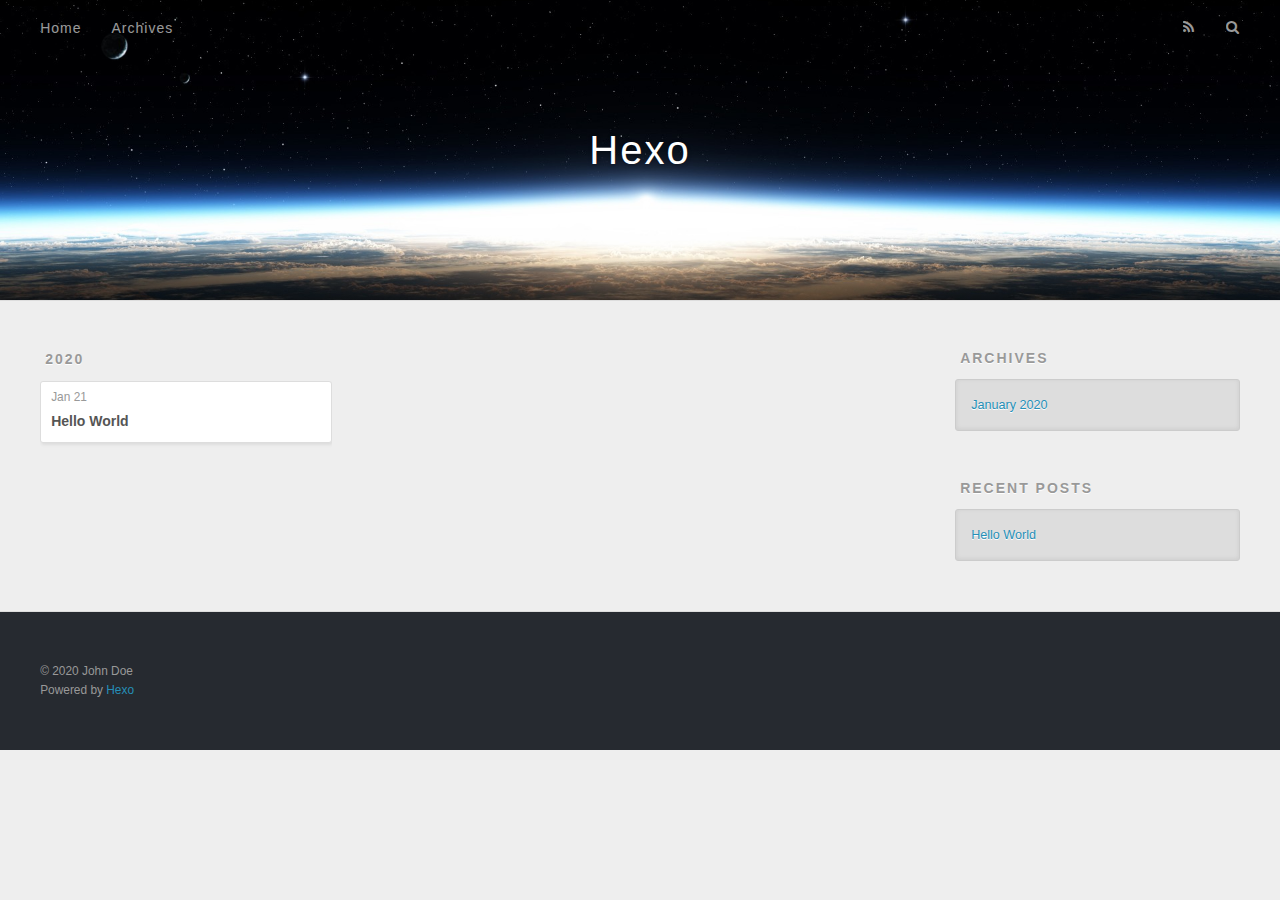
==== archives/index.html @ 79633a44 "Site updated: 2020-01-21 22:57:05" ====
<!DOCTYPE html>
<html>
<head>
  <meta charset="utf-8">
  

  
  <title>Archives | Hexo</title>
  <meta name="viewport" content="width=device-width, initial-scale=1, maximum-scale=1">
  <meta property="og:type" content="website">
<meta property="og:title" content="Hexo">
<meta property="og:url" content="http://yoursite.com/archives/index.html">
<meta property="og:site_name" content="Hexo">
<meta property="og:locale" content="en_US">
<meta property="article:author" content="John Doe">
<meta name="twitter:card" content="summary">
  
    <link rel="alternate" href="/atom.xml" title="Hexo" type="application/atom+xml">
  
  
    <link rel="icon" href="/favicon.png">
  
  
    <link href="//fonts.googleapis.com/css?family=Source+Code+Pro" rel="stylesheet" type="text/css">
  
  
<link rel="stylesheet" href="/css/style.css">

<meta name="generator" content="Hexo 4.2.0"></head>

<body>
  <div id="container">
    <div id="wrap">
      <header id="header">
  <div id="banner"></div>
  <div id="header-outer" class="outer">
    <div id="header-title" class="inner">
      <h1 id="logo-wrap">
        <a href="/" id="logo">Hexo</a>
      </h1>
      
    </div>
    <div id="header-inner" class="inner">
      <nav id="main-nav">
        <a id="main-nav-toggle" class="nav-icon"></a>
        
          <a class="main-nav-link" href="/">Home</a>
        
          <a class="main-nav-link" href="/archives">Archives</a>
        
      </nav>
      <nav id="sub-nav">
        
          <a id="nav-rss-link" class="nav-icon" href="/atom.xml" title="RSS Feed"></a>
        
        <a id="nav-search-btn" class="nav-icon" title="Search"></a>
      </nav>
      <div id="search-form-wrap">
        <form action="//google.com/search" method="get" accept-charset="UTF-8" class="search-form"><input type="search" name="q" class="search-form-input" placeholder="Search"><button type="submit" class="search-form-submit">&#xF002;</button><input type="hidden" name="sitesearch" value="http://yoursite.com"></form>
      </div>
    </div>
  </div>
</header>
      <div class="outer">
        <section id="main">
  
  
    
    
      
      
      <section class="archives-wrap">
        <div class="archive-year-wrap">
          <a href="/archives/2020" class="archive-year">2020</a>
        </div>
        <div class="archives">
    
    <article class="archive-article archive-type-post">
  <div class="archive-article-inner">
    <header class="archive-article-header">
      <a href="/2020/01/21/hello-world/" class="archive-article-date">
  <time datetime="2020-01-21T01:16:04.264Z" itemprop="datePublished">Jan 21</time>
</a>
      
  
    <h1 itemprop="name">
      <a class="archive-article-title" href="/2020/01/21/hello-world/">Hello World</a>
    </h1>
  

    </header>
  </div>
</article>
  
  
    </div></section>
  


</section>
        
          <aside id="sidebar">
  
    

  
    

  
    
  
    
  <div class="widget-wrap">
    <h3 class="widget-title">Archives</h3>
    <div class="widget">
      <ul class="archive-list"><li class="archive-list-item"><a class="archive-list-link" href="/archives/2020/01/">January 2020</a></li></ul>
    </div>
  </div>


  
    
  <div class="widget-wrap">
    <h3 class="widget-title">Recent Posts</h3>
    <div class="widget">
      <ul>
        
          <li>
            <a href="/2020/01/21/hello-world/">Hello World</a>
          </li>
        
      </ul>
    </div>
  </div>

  
</aside>
        
      </div>
      <footer id="footer">
  
  <div class="outer">
    <div id="footer-info" class="inner">
      &copy; 2020 John Doe<br>
      Powered by <a href="http://hexo.io/" target="_blank">Hexo</a>
    </div>
  </div>
</footer>
    </div>
    <nav id="mobile-nav">
  
    <a href="/" class="mobile-nav-link">Home</a>
  
    <a href="/archives" class="mobile-nav-link">Archives</a>
  
</nav>
    

<script src="//ajax.googleapis.com/ajax/libs/jquery/2.0.3/jquery.min.js"></script>


  
<link rel="stylesheet" href="/fancybox/jquery.fancybox.css">

  
<script src="/fancybox/jquery.fancybox.pack.js"></script>




<script src="/js/script.js"></script>




  </div>
</body>
</html>
---- css/style.css ----
body {
  width: 100%;
}
body:before,
body:after {
  content: "";
  display: table;
}
body:after {
  clear: both;
}
html,
body,
div,
span,
applet,
object,
iframe,
h1,
h2,
h3,
h4,
h5,
h6,
p,
blockquote,
pre,
a,
abbr,
acronym,
address,
big,
cite,
code,
del,
dfn,
em,
img,
ins,
kbd,
q,
s,
samp,
small,
strike,
strong,
sub,
sup,
tt,
var,
dl,
dt,
dd,
ol,
ul,
li,
fieldset,
form,
label,
legend,
table,
caption,
tbody,
tfoot,
thead,
tr,
th,
td {
  margin: 0;
  padding: 0;
  border: 0;
  outline: 0;
  font-weight: inherit;
  font-style: inherit;
  font-family: inherit;
  font-size: 100%;
  vertical-align: baseline;
}
body {
  line-height: 1;
  color: #000;
  background: #fff;
}
ol,
ul {
  list-style: none;
}
table {
  border-collapse: separate;
  border-spacing: 0;
  vertical-align: middle;
}
caption,
th,
td {
  text-align: left;
  font-weight: normal;
  vertical-align: middle;
}
a img {
  border: none;
}
input,
button {
  margin: 0;
  padding: 0;
}
input::-moz-focus-inner,
button::-moz-focus-inner {
  border: 0;
  padding: 0;
}
@font-face {
  font-family: FontAwesome;
  font-style: normal;
  font-weight: normal;
  src: url("fonts/fontawesome-webfont.eot?v=#4.0.3");
  src: url("fonts/fontawesome-webfont.eot?#iefix&v=#4.0.3") format("embedded-opentype"), url("fonts/fontawesome-webfont.woff?v=#4.0.3") format("woff"), url("fonts/fontawesome-webfont.ttf?v=#4.0.3") format("truetype"), url("fonts/fontawesome-webfont.svg#fontawesomeregular?v=#4.0.3") format("svg");
}
html,
body,
#container {
  height: 100%;
}
body {
  background: #eee;
  font: 14px -apple-system, BlinkMacSystemFont, "Segoe UI", "Roboto", "Oxygen", "Ubuntu", "Cantarell", "Fira Sans", "Droid Sans", "Helvetica Neue", sans-serif;
  -webkit-text-size-adjust: 100%;
}
.outer {
  max-width: 1220px;
  margin: 0 auto;
  padding: 0 20px;
}
.outer:before,
.outer:after {
  content: "";
  display: table;
}
.outer:after {
  clear: both;
}
.inner {
  display: inline;
  float: left;
  width: 98.33333333333333%;
  margin: 0 0.833333333333333%;
}
.left,
.alignleft {
  float: left;
}
.right,
.alignright {
  float: right;
}
.clear {
  clear: both;
}
#container {
  position: relative;
}
.mobile-nav-on {
  overflow: hidden;
}
#wrap {
  height: 100%;
  width: 100%;
  position: absolute;
  top: 0;
  left: 0;
  -webkit-transition: 0.2s ease-out;
  -moz-transition: 0.2s ease-out;
  -ms-transition: 0.2s ease-out;
  transition: 0.2s ease-out;
  z-index: 1;
  background: #eee;
}
.mobile-nav-on #wrap {
  left: 280px;
}
@media screen and (min-width: 768px) {
  #main {
    display: inline;
    float: left;
    width: 73.33333333333333%;
    margin: 0 0.833333333333333%;
  }
}
.article-date,
.article-category-link,
.archive-year,
.widget-title {
  text-decoration: none;
  text-transform: uppercase;
  letter-spacing: 2px;
  color: #999;
  margin-bottom: 1em;
  margin-left: 5px;
  line-height: 1em;
  text-shadow: 0 1px #fff;
  font-weight: bold;
}
.article-inner,
.archive-article-inner {
  background: #fff;
  -webkit-box-shadow: 1px 2px 3px #ddd;
  box-shadow: 1px 2px 3px #ddd;
  border: 1px solid #ddd;
  border-radius: 3px;
}
.article-entry h1,
.widget h1 {
  font-size: 2em;
}
.article-entry h2,
.widget h2 {
  font-size: 1.5em;
}
.article-entry h3,
.widget h3 {
  font-size: 1.3em;
}
.article-entry h4,
.widget h4 {
  font-size: 1.2em;
}
.article-entry h5,
.widget h5 {
  font-size: 1em;
}
.article-entry h6,
.widget h6 {
  font-size: 1em;
  color: #999;
}
.article-entry hr,
.widget hr {
  border: 1px dashed #ddd;
}
.article-entry strong,
.widget strong {
  font-weight: bold;
}
.article-entry em,
.widget em,
.article-entry cite,
.widget cite {
  font-style: italic;
}
.article-entry sup,
.widget sup,
.article-entry sub,
.widget sub {
  font-size: 0.75em;
  line-height: 0;
  position: relative;
  vertical-align: baseline;
}
.article-entry sup,
.widget sup {
  top: -0.5em;
}
.article-entry sub,
.widget sub {
  bottom: -0.2em;
}
.article-entry small,
.widget small {
  font-size: 0.85em;
}
.article-entry acronym,
.widget acronym,
.article-entry abbr,
.widget abbr {
  border-bottom: 1px dotted;
}
.article-entry ul,
.widget ul,
.article-entry ol,
.widget ol,
.article-entry dl,
.widget dl {
  margin: 0 20px;
  line-height: 1.6em;
}
.article-entry ul ul,
.widget ul ul,
.article-entry ol ul,
.widget ol ul,
.article-entry ul ol,
.widget ul ol,
.article-entry ol ol,
.widget ol ol {
  margin-top: 0;
  margin-bottom: 0;
}
.article-entry ul,
.widget ul {
  list-style: disc;
}
.article-entry ol,
.widget ol {
  list-style: decimal;
}
.article-entry dt,
.widget dt {
  font-weight: bold;
}
#header {
  height: 300px;
  position: relative;
  border-bottom: 1px solid #ddd;
}
#header:before,
#header:after {
  content: "";
  position: absolute;
  left: 0;
  right: 0;
  height: 40px;
}
#header:before {
  top: 0;
  background: -webkit-linear-gradient(rgba(0,0,0,0.2), transparent);
  background: -moz-linear-gradient(rgba(0,0,0,0.2), transparent);
  background: -ms-linear-gradient(rgba(0,0,0,0.2), transparent);
  background: linear-gradient(rgba(0,0,0,0.2), transparent);
}
#header:after {
  bottom: 0;
  background: -webkit-linear-gradient(transparent, rgba(0,0,0,0.2));
  background: -moz-linear-gradient(transparent, rgba(0,0,0,0.2));
  background: -ms-linear-gradient(transparent, rgba(0,0,0,0.2));
  background: linear-gradient(transparent, rgba(0,0,0,0.2));
}
#header-outer {
  height: 100%;
  position: relative;
}
#header-inner {
  position: relative;
  overflow: hidden;
}
#banner {
  position: absolute;
  top: 0;
  left: 0;
  width: 100%;
  height: 100%;
  background: url("images/banner.jpg") center #000;
  -webkit-background-size: cover;
  -moz-background-size: cover;
  background-size: cover;
  z-index: -1;
}
#header-title {
  text-align: center;
  height: 40px;
  position: absolute;
  top: 50%;
  left: 0;
  margin-top: -20px;
}
#logo,
#subtitle {
  text-decoration: none;
  color: #fff;
  font-weight: 300;
  text-shadow: 0 1px 4px rgba(0,0,0,0.3);
}
#logo {
  font-size: 40px;
  line-height: 40px;
  letter-spacing: 2px;
}
#subtitle {
  font-size: 16px;
  line-height: 16px;
  letter-spacing: 1px;
}
#subtitle-wrap {
  margin-top: 16px;
}
#main-nav {
  float: left;
  margin-left: -15px;
}
.nav-icon,
.main-nav-link {
  float: left;
  color: #fff;
  opacity: 0.6;
  text-decoration: none;
  text-shadow: 0 1px rgba(0,0,0,0.2);
  -webkit-transition: opacity 0.2s;
  -moz-transition: opacity 0.2s;
  -ms-transition: opacity 0.2s;
  transition: opacity 0.2s;
  display: block;
  padding: 20px 15px;
}
.nav-icon:hover,
.main-nav-link:hover {
  opacity: 1;
}
.nav-icon {
  font-family: FontAwesome;
  text-align: center;
  font-size: 14px;
  width: 14px;
  height: 14px;
  padding: 20px 15px;
  position: relative;
  cursor: pointer;
}
.main-nav-link {
  font-weight: 300;
  letter-spacing: 1px;
}
@media screen and (max-width: 479px) {
  .main-nav-link {
    display: none;
  }
}
#main-nav-toggle {
  display: none;
}
#main-nav-toggle:before {
  content: "\f0c9";
}
@media screen and (max-width: 479px) {
  #main-nav-toggle {
    display: block;
  }
}
#sub-nav {
  float: right;
  margin-right: -15px;
}
#nav-rss-link:before {
  content: "\f09e";
}
#nav-search-btn:before {
  content: "\f002";
}
#search-form-wrap {
  position: absolute;
  top: 15px;
  width: 150px;
  height: 30px;
  right: -150px;
  opacity: 0;
  -webkit-transition: 0.2s ease-out;
  -moz-transition: 0.2s ease-out;
  -ms-transition: 0.2s ease-out;
  transition: 0.2s ease-out;
}
#search-form-wrap.on {
  opacity: 1;
  right: 0;
}
@media screen and (max-width: 479px) {
  #search-form-wrap {
    width: 100%;
    right: -100%;
  }
}
.search-form {
  position: absolute;
  top: 0;
  left: 0;
  right: 0;
  background: #fff;
  padding: 5px 15px;
  border-radius: 15px;
  -webkit-box-shadow: 0 0 10px rgba(0,0,0,0.3);
  box-shadow: 0 0 10px rgba(0,0,0,0.3);
}
.search-form-input {
  border: none;
  background: none;
  color: #555;
  width: 100%;
  font: 13px -apple-system, BlinkMacSystemFont, "Segoe UI", "Roboto", "Oxygen", "Ubuntu", "Cantarell", "Fira Sans", "Droid Sans", "Helvetica Neue", sans-serif;
  outline: none;
}
.search-form-input::-webkit-search-results-decoration,
.search-form-input::-webkit-search-cancel-button {
  -webkit-appearance: none;
}
.search-form-submit {
  position: absolute;
  top: 50%;
  right: 10px;
  margin-top: -7px;
  font: 13px FontAwesome;
  border: none;
  background: none;
  color: #bbb;
  cursor: pointer;
}
.search-form-submit:hover,
.search-form-submit:focus {
  color: #777;
}
.article {
  margin: 50px 0;
}
.article-inner {
  overflow: hidden;
}
.article-meta:before,
.article-meta:after {
  content: "";
  display: table;
}
.article-meta:after {
  clear: both;
}
.article-date {
  float: left;
}
.article-category {
  float: left;
  line-height: 1em;
  color: #ccc;
  text-shadow: 0 1px #fff;
  margin-left: 8px;
}
.article-category:before {
  content: "\2022";
}
.article-category-link {
  margin: 0 12px 1em;
}
.article-header {
  padding: 20px 20px 0;
}
.article-title {
  text-decoration: none;
  font-size: 2em;
  font-weight: bold;
  color: #555;
  line-height: 1.1em;
  -webkit-transition: color 0.2s;
  -moz-transition: color 0.2s;
  -ms-transition: color 0.2s;
  transition: color 0.2s;
}
a.article-title:hover {
  color: #258fb8;
}
.article-entry {
  color: #555;
  padding: 0 20px;
}
.article-entry:before,
.article-entry:after {
  content: "";
  display: table;
}
.article-entry:after {
  clear: both;
}
.article-entry p,
.article-entry table {
  line-height: 1.6em;
  margin: 1.6em 0;
}
.article-entry h1,
.article-entry h2,
.article-entry h3,
.article-entry h4,
.article-entry h5,
.article-entry h6 {
  font-weight: bold;
}
.article-entry h1,
.article-entry h2,
.article-entry h3,
.article-entry h4,
.article-entry h5,
.article-entry h6 {
  line-height: 1.1em;
  margin: 1.1em 0;
}
.article-entry a {
  color: #258fb8;
  text-decoration: none;
}
.article-entry a:hover {
  text-decoration: underline;
}
.article-entry ul,
.article-entry ol,
.article-entry dl {
  margin-top: 1.6em;
  margin-bottom: 1.6em;
}
.article-entry img,
.article-entry video {
  max-width: 100%;
  height: auto;
  display: block;
  margin: auto;
}
.article-entry iframe {
  border: none;
}
.article-entry table {
  width: 100%;
  border-collapse: collapse;
  border-spacing: 0;
}
.article-entry th {
  font-weight: bold;
  border-bottom: 3px solid #ddd;
  padding-bottom: 0.5em;
}
.article-entry td {
  border-bottom: 1px solid #ddd;
  padding: 10px 0;
}
.article-entry blockquote {
  font-family: Georgia, "Times New Roman", serif;
  font-size: 1.4em;
  margin: 1.6em 20px;
  text-align: center;
}
.article-entry blockquote footer {
  font-size: 14px;
  margin: 1.6em 0;
  font-family: -apple-system, BlinkMacSystemFont, "Segoe UI", "Roboto", "Oxygen", "Ubuntu", "Cantarell", "Fira Sans", "Droid Sans", "Helvetica Neue", sans-serif;
}
.article-entry blockquote footer cite:before {
  content: "—";
  padding: 0 0.5em;
}
.article-entry .pullquote {
  text-align: left;
  width: 45%;
  margin: 0;
}
.article-entry .pullquote.left {
  margin-left: 0.5em;
  margin-right: 1em;
}
.article-entry .pullquote.right {
  margin-right: 0.5em;
  margin-left: 1em;
}
.article-entry .caption {
  color: #999;
  display: block;
  font-size: 0.9em;
  margin-top: 0.5em;
  position: relative;
  text-align: center;
}
.article-entry .video-container {
  position: relative;
  padding-top: 56.25%;
  height: 0;
  overflow: hidden;
}
.article-entry .video-container iframe,
.article-entry .video-container object,
.article-entry .video-container embed {
  position: absolute;
  top: 0;
  left: 0;
  width: 100%;
  height: 100%;
  margin-top: 0;
}
.article-more-link a {
  display: inline-block;
  line-height: 1em;
  padding: 6px 15px;
  border-radius: 15px;
  background: #eee;
  color: #999;
  text-shadow: 0 1px #fff;
  text-decoration: none;
}
.article-more-link a:hover {
  background: #258fb8;
  color: #fff;
  text-decoration: none;
  text-shadow: 0 1px #1e7293;
}
.article-footer {
  font-size: 0.85em;
  line-height: 1.6em;
  border-top: 1px solid #ddd;
  padding-top: 1.6em;
  margin: 0 20px 20px;
}
.article-footer:before,
.article-footer:after {
  content: "";
  display: table;
}
.article-footer:after {
  clear: both;
}
.article-footer a {
  color: #999;
  text-decoration: none;
}
.article-footer a:hover {
  color: #555;
}
.article-tag-list-item {
  float: left;
  margin-right: 10px;
}
.article-tag-list-link:before {
  content: "#";
}
.article-comment-link {
  float: right;
}
.article-comment-link:before {
  content: "\f075";
  font-family: FontAwesome;
  padding-right: 8px;
}
.article-share-link {
  cursor: pointer;
  float: right;
  margin-left: 20px;
}
.article-share-link:before {
  content: "\f064";
  font-family: FontAwesome;
  padding-right: 6px;
}
#article-nav {
  position: relative;
}
#article-nav:before,
#article-nav:after {
  content: "";
  display: table;
}
#article-nav:after {
  clear: both;
}
@media screen and (min-width: 768px) {
  #article-nav {
    margin: 50px 0;
  }
  #article-nav:before {
    width: 8px;
    height: 8px;
    position: absolute;
    top: 50%;
    left: 50%;
    margin-top: -4px;
    margin-left: -4px;
    content: "";
    border-radius: 50%;
    background: #ddd;
    -webkit-box-shadow: 0 1px 2px #fff;
    box-shadow: 0 1px 2px #fff;
  }
}
.article-nav-link-wrap {
  text-decoration: none;
  text-shadow: 0 1px #fff;
  color: #999;
  -webkit-box-sizing: border-box;
  -moz-box-sizing: border-box;
  box-sizing: border-box;
  margin-top: 50px;
  text-align: center;
  display: block;
}
.article-nav-link-wrap:hover {
  color: #555;
}
@media screen and (min-width: 768px) {
  .article-nav-link-wrap {
    width: 50%;
    margin-top: 0;
  }
}
@media screen and (min-width: 768px) {
  #article-nav-newer {
    float: left;
    text-align: right;
    padding-right: 20px;
  }
}
@media screen and (min-width: 768px) {
  #article-nav-older {
    float: right;
    text-align: left;
    padding-left: 20px;
  }
}
.article-nav-caption {
  text-transform: uppercase;
  letter-spacing: 2px;
  color: #ddd;
  line-height: 1em;
  font-weight: bold;
}
#article-nav-newer .article-nav-caption {
  margin-right: -2px;
}
.article-nav-title {
  font-size: 0.85em;
  line-height: 1.6em;
  margin-top: 0.5em;
}
.article-share-box {
  position: absolute;
  display: none;
  background: #fff;
  -webkit-box-shadow: 1px 2px 10px rgba(0,0,0,0.2);
  box-shadow: 1px 2px 10px rgba(0,0,0,0.2);
  border-radius: 3px;
  margin-left: -145px;
  overflow: hidden;
  z-index: 1;
}
.article-share-box.on {
  display: block;
}
.article-share-input {
  width: 100%;
  background: none;
  -webkit-box-sizing: border-box;
  -moz-box-sizing: border-box;
  box-sizing: border-box;
  font: 14px -apple-system, BlinkMacSystemFont, "Segoe UI", "Roboto", "Oxygen", "Ubuntu", "Cantarell", "Fira Sans", "Droid Sans", "Helvetica Neue", sans-serif;
  padding: 0 15px;
  color: #555;
  outline: none;
  border: 1px solid #ddd;
  border-radius: 3px 3px 0 0;
  height: 36px;
  line-height: 36px;
}
.article-share-links {
  background: #eee;
}
.article-share-links:before,
.article-share-links:after {
  content: "";
  display: table;
}
.article-share-links:after {
  clear: both;
}
.article-share-twitter,
.article-share-facebook,
.article-share-pinterest,
.article-share-google {
  width: 50px;
  height: 36px;
  display: block;
  float: left;
  position: relative;
  color: #999;
  text-shadow: 0 1px #fff;
}
.article-share-twitter:before,
.article-share-facebook:before,
.article-share-pinterest:before,
.article-share-google:before {
  font-size: 20px;
  font-family: FontAwesome;
  width: 20px;
  height: 20px;
  position: absolute;
  top: 50%;
  left: 50%;
  margin-top: -10px;
  margin-left: -10px;
  text-align: center;
}
.article-share-twitter:hover,
.article-share-facebook:hover,
.article-share-pinterest:hover,
.article-share-google:hover {
  color: #fff;
}
.article-share-twitter:before {
  content: "\f099";
}
.article-share-twitter:hover {
  background: #00aced;
  text-shadow: 0 1px #008abe;
}
.article-share-facebook:before {
  content: "\f09a";
}
.article-share-facebook:hover {
  background: #3b5998;
  text-shadow: 0 1px #2f477a;
}
.article-share-pinterest:before {
  content: "\f0d2";
}
.article-share-pinterest:hover {
  background: #cb2027;
  text-shadow: 0 1px #a21a1f;
}
.article-share-google:before {
  content: "\f0d5";
}
.article-share-google:hover {
  background: #dd4b39;
  text-shadow: 0 1px #be3221;
}
.article-gallery {
  background: #000;
  position: relative;
}
.article-gallery-photos {
  position: relative;
  overflow: hidden;
}
.article-gallery-img {
  display: none;
  max-width: 100%;
}
.article-gallery-img:first-child {
  display: block;
}
.article-gallery-img.loaded {
  position: absolute;
  display: block;
}
.article-gallery-img img {
  display: block;
  max-width: 100%;
  margin: 0 auto;
}
#comments {
  background: #fff;
  -webkit-box-shadow: 1px 2px 3px #ddd;
  box-shadow: 1px 2px 3px #ddd;
  padding: 20px;
  border: 1px solid #ddd;
  border-radius: 3px;
  margin: 50px 0;
}
#comments a {
  color: #258fb8;
}
.archives-wrap {
  margin: 50px 0;
}
.archives:before,
.archives:after {
  content: "";
  display: table;
}
.archives:after {
  clear: both;
}
.archive-year-wrap {
  margin-bottom: 1em;
}
.archives {
  -webkit-column-gap: 10px;
  -moz-column-gap: 10px;
  column-gap: 10px;
}
@media screen and (min-width: 480px) and (max-width: 767px) {
  .archives {
    -webkit-column-count: 2;
    -moz-column-count: 2;
    column-count: 2;
  }
}
@media screen and (min-width: 768px) {
  .archives {
    -webkit-column-count: 3;
    -moz-column-count: 3;
    column-count: 3;
  }
}
.archive-article {
  -webkit-column-break-inside: avoid;
  page-break-inside: avoid;
  overflow: hidden;
  break-inside: avoid-column;
}
.archive-article-inner {
  padding: 10px;
  margin-bottom: 15px;
}
.archive-article-title {
  text-decoration: none;
  font-weight: bold;
  color: #555;
  -webkit-transition: color 0.2s;
  -moz-transition: color 0.2s;
  -ms-transition: color 0.2s;
  transition: color 0.2s;
  line-height: 1.6em;
}
.archive-article-title:hover {
  color: #258fb8;
}
.archive-article-footer {
  margin-top: 1em;
}
.archive-article-date {
  color: #999;
  text-decoration: none;
  font-size: 0.85em;
  line-height: 1em;
  margin-bottom: 0.5em;
  display: block;
}
#page-nav {
  margin: 50px auto;
  background: #fff;
  -webkit-box-shadow: 1px 2px 3px #ddd;
  box-shadow: 1px 2px 3px #ddd;
  border: 1px solid #ddd;
  border-radius: 3px;
  text-align: center;
  color: #999;
  overflow: hidden;
}
#page-nav:before,
#page-nav:after {
  content: "";
  display: table;
}
#page-nav:after {
  clear: both;
}
#page-nav a,
#page-nav span {
  padding: 10px 20px;
  line-height: 1;
  height: 2ex;
}
#page-nav a {
  color: #999;
  text-decoration: none;
}
#page-nav a:hover {
  background: #999;
  color: #fff;
}
#page-nav .prev {
  float: left;
}
#page-nav .next {
  float: right;
}
#page-nav .page-number {
  display: inline-block;
}
@media screen and (max-width: 479px) {
  #page-nav .page-number {
    display: none;
  }
}
#page-nav .current {
  color: #555;
  font-weight: bold;
}
#page-nav .space {
  color: #ddd;
}
#footer {
  background: #262a30;
  padding: 50px 0;
  border-top: 1px solid #ddd;
  color: #999;
}
#footer a {
  color: #258fb8;
  text-decoration: none;
}
#footer a:hover {
  text-decoration: underline;
}
#footer-info {
  line-height: 1.6em;
  font-size: 0.85em;
}
.article-entry pre,
.article-entry .highlight {
  background: #2d2d2d;
  margin: 0 -20px;
  padding: 15px 20px;
  border-style: solid;
  border-color: #ddd;
  border-width: 1px 0;
  overflow: auto;
  color: #ccc;
  line-height: 22.400000000000002px;
}
.article-entry .highlight .gutter pre,
.article-entry .gist .gist-file .gist-data .line-numbers {
  color: #666;
  font-size: 0.85em;
}
.article-entry pre,
.article-entry code {
  font-family: "Source Code Pro", Consolas, Monaco, Menlo, Consolas, monospace;
}
.article-entry code {
  background: #eee;
  text-shadow: 0 1px #fff;
  padding: 0 0.3em;
}
.article-entry pre code {
  background: none;
  text-shadow: none;
  padding: 0;
}
.article-entry .highlight pre {
  border: none;
  margin: 0;
  padding: 0;
}
.article-entry .highlight table {
  margin: 0;
  width: auto;
}
.article-entry .highlight td {
  border: none;
  padding: 0;
}
.article-entry .highlight figcaption {
  font-size: 0.85em;
  color: #999;
  line-height: 1em;
  margin-bottom: 1em;
}
.article-entry .highlight figcaption:before,
.article-entry .highlight figcaption:after {
  content: "";
  display: table;
}
.article-entry .highlight figcaption:after {
  clear: both;
}
.article-entry .highlight figcaption a {
  float: right;
}
.article-entry .highlight .gutter pre {
  text-align: right;
  padding-right: 20px;
}
.article-entry .highlight .line {
  height: 22.400000000000002px;
}
.article-entry .highlight .line.marked {
  background: #515151;
}
.article-entry .gist {
  margin: 0 -20px;
  border-style: solid;
  border-color: #ddd;
  border-width: 1px 0;
  background: #2d2d2d;
  padding: 15px 20px 15px 0;
}
.article-entry .gist .gist-file {
  border: none;
  font-family: "Source Code Pro", Consolas, Monaco, Menlo, Consolas, monospace;
  margin: 0;
}
.article-entry .gist .gist-file .gist-data {
  background: none;
  border: none;
}
.article-entry .gist .gist-file .gist-data .line-numbers {
  background: none;
  border: none;
  padding: 0 20px 0 0;
}
.article-entry .gist .gist-file .gist-data .line-data {
  padding: 0 !important;
}
.article-entry .gist .gist-file .highlight {
  margin: 0;
  padding: 0;
  border: none;
}
.article-entry .gist .gist-file .gist-meta {
  background: #2d2d2d;
  color: #999;
  font: 0.85em -apple-system, BlinkMacSystemFont, "Segoe UI", "Roboto", "Oxygen", "Ubuntu", "Cantarell", "Fira Sans", "Droid Sans", "Helvetica Neue", sans-serif;
  text-shadow: 0 0;
  padding: 0;
  margin-top: 1em;
  margin-left: 20px;
}
.article-entry .gist .gist-file .gist-meta a {
  color: #258fb8;
  font-weight: normal;
}
.article-entry .gist .gist-file .gist-meta a:hover {
  text-decoration: underline;
}
pre .comment,
pre .title {
  color: #999;
}
pre .variable,
pre .attribute,
pre .tag,
pre .regexp,
pre .ruby .constant,
pre .xml .tag .title,
pre .xml .pi,
pre .xml .doctype,
pre .html .doctype,
pre .css .id,
pre .css .class,
pre .css .pseudo {
  color: #f2777a;
}
pre .number,
pre .preprocessor,
pre .built_in,
pre .literal,
pre .params,
pre .constant {
  color: #f99157;
}
pre .class,
pre .ruby .class .title,
pre .css .rules .attribute {
  color: #9c9;
}
pre .string,
pre .value,
pre .inheritance,
pre .header,
pre .ruby .symbol,
pre .xml .cdata {
  color: #9c9;
}
pre .css .hexcolor {
  color: #6cc;
}
pre .function,
pre .python .decorator,
pre .python .title,
pre .ruby .function .title,
pre .ruby .title .keyword,
pre .perl .sub,
pre .javascript .title,
pre .coffeescript .title {
  color: #69c;
}
pre .keyword,
pre .javascript .function {
  color: #c9c;
}
@media screen and (max-width: 479px) {
  #mobile-nav {
    position: absolute;
    top: 0;
    left: 0;
    width: 280px;
    height: 100%;
    background: #191919;
    border-right: 1px solid #fff;
  }
}
@media screen and (max-width: 479px) {
  .mobile-nav-link {
    display: block;
    color: #999;
    text-decoration: none;
    padding: 15px 20px;
    font-weight: bold;
  }
  .mobile-nav-link:hover {
    color: #fff;
  }
}
@media screen and (min-width: 768px) {
  #sidebar {
    display: inline;
    float: left;
    width: 23.333333333333332%;
    margin: 0 0.833333333333333%;
  }
}
.widget-wrap {
  margin: 50px 0;
}
.widget {
  color: #777;
  text-shadow: 0 1px #fff;
  background: #ddd;
  -webkit-box-shadow: 0 -1px 4px #ccc inset;
  box-shadow: 0 -1px 4px #ccc inset;
  border: 1px solid #ccc;
  padding: 15px;
  border-radius: 3px;
}
.widget a {
  color: #258fb8;
  text-decoration: none;
}
.widget a:hover {
  text-decoration: underline;
}
.widget ul ul,
.widget ol ul,
.widget dl ul,
.widget ul ol,
.widget ol ol,
.widget dl ol,
.widget ul dl,
.widget ol dl,
.widget dl dl {
  margin-left: 15px;
  list-style: disc;
}
.widget {
  line-height: 1.6em;
  word-wrap: break-word;
  font-size: 0.9em;
}
.widget ul,
.widget ol {
  list-style: none;
  margin: 0;
}
.widget ul ul,
.widget ol ul,
.widget ul ol,
.widget ol ol {
  margin: 0 20px;
}
.widget ul ul,
.widget ol ul {
  list-style: disc;
}
.widget ul ol,
.widget ol ol {
  list-style: decimal;
}
.category-list-count,
.tag-list-count,
.archive-list-count {
  padding-left: 5px;
  color: #999;
  font-size: 0.85em;
}
.category-list-count:before,
.tag-list-count:before,
.archive-list-count:before {
  content: "(";
}
.category-list-count:after,
.tag-list-count:after,
.archive-list-count:after {
  content: ")";
}
.tagcloud a {
  margin-right: 5px;
  display: inline-block;
}
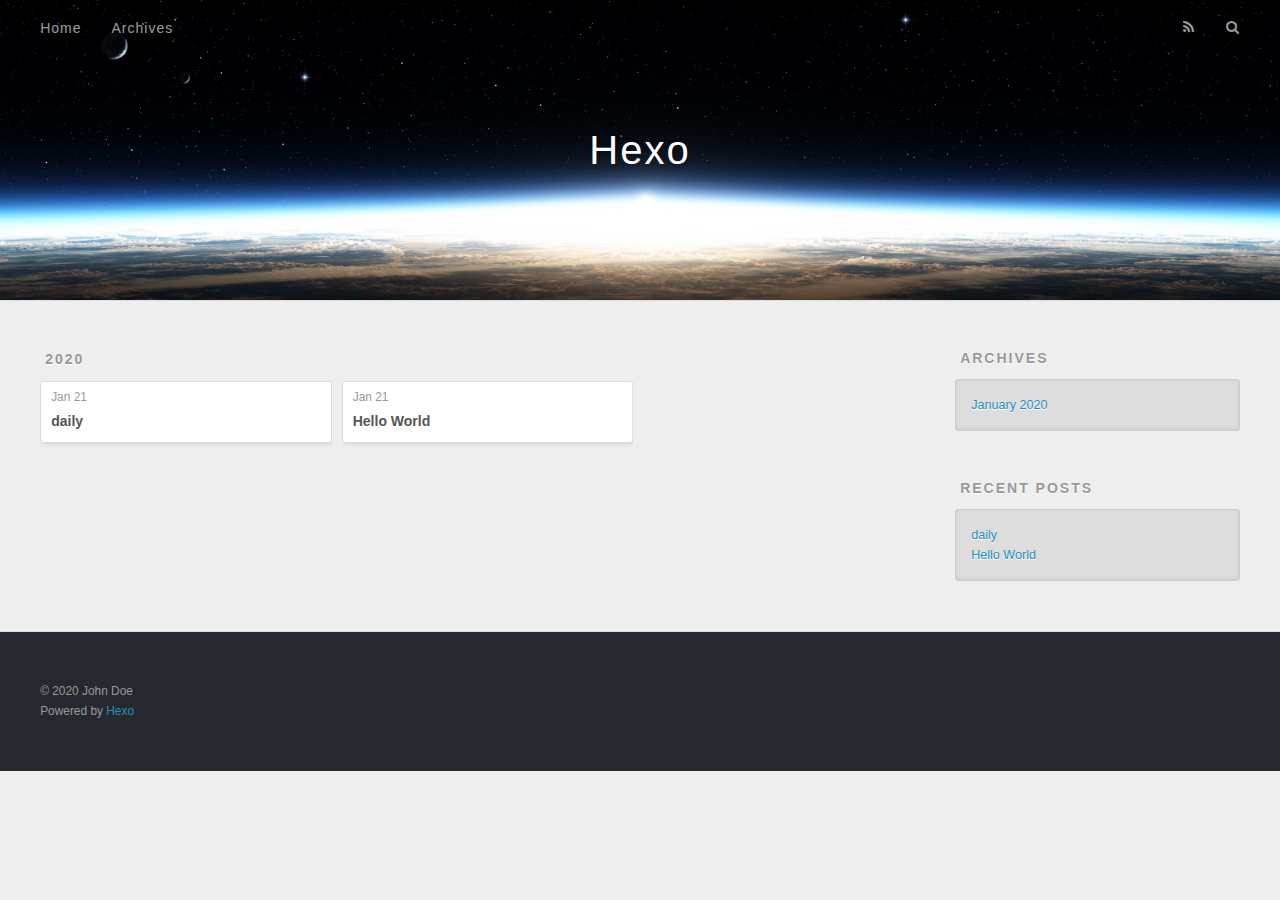
==== commit 3f41594d: "Site updated: 2020-01-21 23:14:45" ====
--- a/archives/index.html
+++ b/archives/index.html
@@ -78,6 +78,25 @@
     <article class="archive-article archive-type-post">
   <div class="archive-article-inner">
     <header class="archive-article-header">
+      <a href="/2020/01/21/daily/" class="archive-article-date">
+  <time datetime="2020-01-21T15:12:17.000Z" itemprop="datePublished">Jan 21</time>
+</a>
+      
+  
+    <h1 itemprop="name">
+      <a class="archive-article-title" href="/2020/01/21/daily/">daily</a>
+    </h1>
+  
+
+    </header>
+  </div>
+</article>
+  
+    
+    
+    <article class="archive-article archive-type-post">
+  <div class="archive-article-inner">
+    <header class="archive-article-header">
       <a href="/2020/01/21/hello-world/" class="archive-article-date">
   <time datetime="2020-01-21T01:16:04.264Z" itemprop="datePublished">Jan 21</time>
 </a>
@@ -126,6 +145,10 @@
       <ul>
         
           <li>
+            <a href="/2020/01/21/daily/">daily</a>
+          </li>
+        
+          <li>
             <a href="/2020/01/21/hello-world/">Hello World</a>
           </li>
         
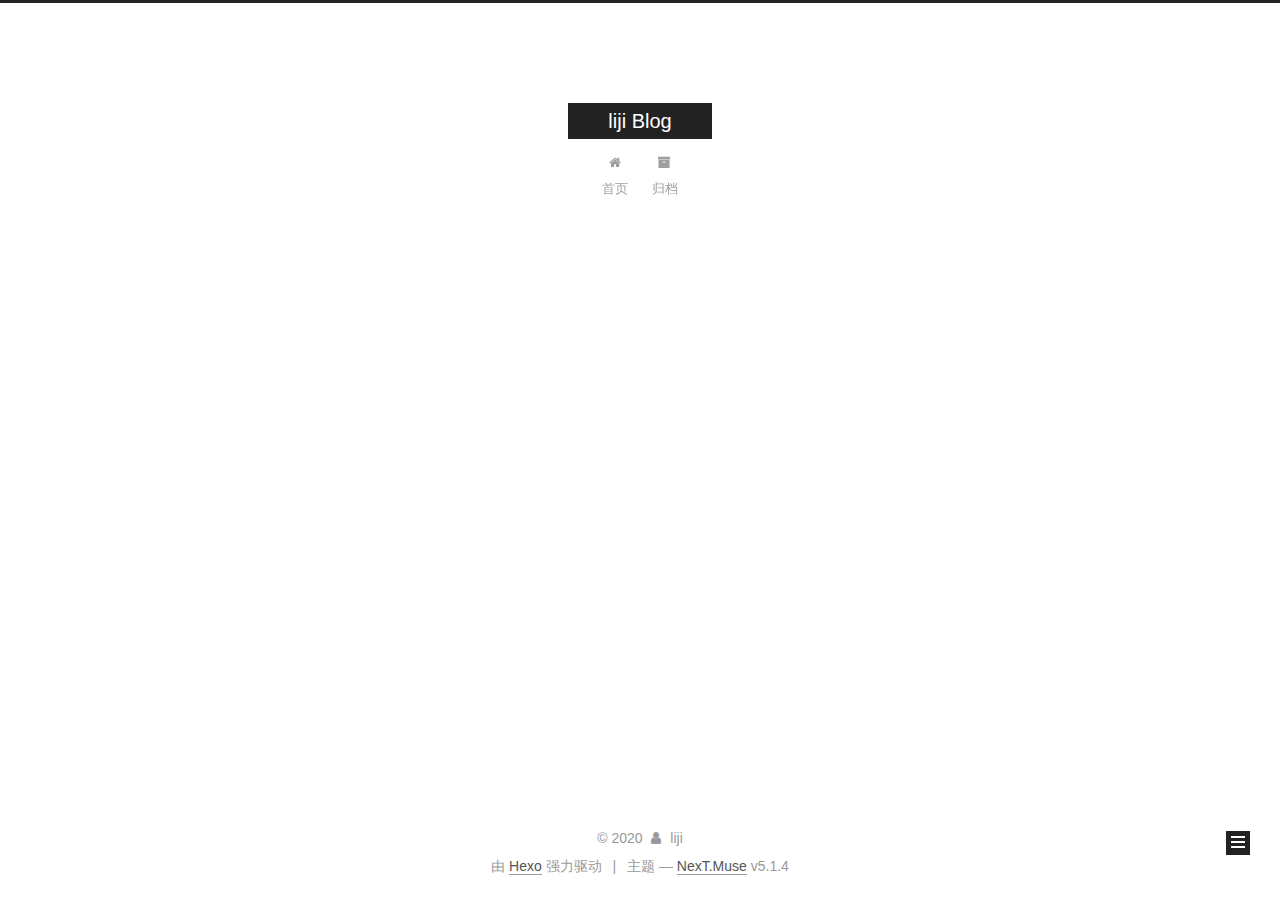
==== commit fa7f79fc: "Site updated: 2020-01-24 09:08:05" ====
--- a/archives/index.html
+++ b/archives/index.html
@@ -1,201 +1,589 @@
 <!DOCTYPE html>
-<html>
+
+
+
+  
+
+
+<html class="theme-next muse use-motion" lang="zh-Hans">
 <head>
-  <meta charset="utf-8">
-  
-
-  
-  <title>Archives | Hexo</title>
-  <meta name="viewport" content="width=device-width, initial-scale=1, maximum-scale=1">
-  <meta property="og:type" content="website">
-<meta property="og:title" content="Hexo">
+  <meta charset="UTF-8"/>
+<meta http-equiv="X-UA-Compatible" content="IE=edge" />
+<meta name="viewport" content="width=device-width, initial-scale=1, maximum-scale=1"/>
+<meta name="theme-color" content="#222">
+
+
+
+
+
+
+
+
+
+<meta http-equiv="Cache-Control" content="no-transform" />
+<meta http-equiv="Cache-Control" content="no-siteapp" />
+
+
+
+
+
+
+
+
+
+
+
+
+
+
+
+
+  
+  
+  <link href="/lib/fancybox/source/jquery.fancybox.css?v=2.1.5" rel="stylesheet" type="text/css" />
+
+
+
+
+
+
+
+<link href="/lib/font-awesome/css/font-awesome.min.css?v=4.6.2" rel="stylesheet" type="text/css" />
+
+<link href="/css/main.css?v=5.1.4" rel="stylesheet" type="text/css" />
+
+
+  <link rel="apple-touch-icon" sizes="180x180" href="/images/apple-touch-icon-next.png?v=5.1.4">
+
+
+  <link rel="icon" type="image/png" sizes="32x32" href="/images/favicon-32x32-next.png?v=5.1.4">
+
+
+  <link rel="icon" type="image/png" sizes="16x16" href="/images/favicon-16x16-next.png?v=5.1.4">
+
+
+  <link rel="mask-icon" href="/images/logo.svg?v=5.1.4" color="#222">
+
+
+
+
+
+  <meta name="keywords" content="Hexo, NexT" />
+
+
+
+
+
+
+
+
+
+
+<meta name="description" content="读后感">
+<meta property="og:type" content="website">
+<meta property="og:title" content="liji Blog">
 <meta property="og:url" content="http://yoursite.com/archives/index.html">
-<meta property="og:site_name" content="Hexo">
-<meta property="og:locale" content="en_US">
-<meta property="article:author" content="John Doe">
+<meta property="og:site_name" content="liji Blog">
+<meta property="og:description" content="读后感">
+<meta property="article:author" content="liji">
 <meta name="twitter:card" content="summary">
-  
-    <link rel="alternate" href="/atom.xml" title="Hexo" type="application/atom+xml">
-  
-  
-    <link rel="icon" href="/favicon.png">
-  
-  
-    <link href="//fonts.googleapis.com/css?family=Source+Code+Pro" rel="stylesheet" type="text/css">
-  
-  
-<link rel="stylesheet" href="/css/style.css">
+
+
+
+<script type="text/javascript" id="hexo.configurations">
+  var NexT = window.NexT || {};
+  var CONFIG = {
+    root: '/',
+    scheme: 'Muse',
+    version: '5.1.4',
+    sidebar: {"position":"left","display":"post","offset":12,"b2t":false,"scrollpercent":false,"onmobile":false},
+    fancybox: true,
+    tabs: true,
+    motion: {"enable":true,"async":false,"transition":{"post_block":"fadeIn","post_header":"slideDownIn","post_body":"slideDownIn","coll_header":"slideLeftIn","sidebar":"slideUpIn"}},
+    duoshuo: {
+      userId: '0',
+      author: '博主'
+    },
+    algolia: {
+      applicationID: '',
+      apiKey: '',
+      indexName: '',
+      hits: {"per_page":10},
+      labels: {"input_placeholder":"Search for Posts","hits_empty":"We didn't find any results for the search: ${query}","hits_stats":"${hits} results found in ${time} ms"}
+    }
+  };
+</script>
+
+
+
+  <link rel="canonical" href="http://yoursite.com/archives/"/>
+
+
+
+
+
+  <title>归档 | liji Blog</title>
+  
+
+
+
+
+
+
+
 
 <meta name="generator" content="Hexo 4.2.0"></head>
 
-<body>
-  <div id="container">
-    <div id="wrap">
-      <header id="header">
-  <div id="banner"></div>
-  <div id="header-outer" class="outer">
-    <div id="header-title" class="inner">
-      <h1 id="logo-wrap">
-        <a href="/" id="logo">Hexo</a>
-      </h1>
-      
+<body itemscope itemtype="http://schema.org/WebPage" lang="zh-Hans">
+
+  
+  
+    
+  
+
+  <div class="container sidebar-position-left page-archive">
+    <div class="headband"></div>
+
+    <header id="header" class="header" itemscope itemtype="http://schema.org/WPHeader">
+      <div class="header-inner"><div class="site-brand-wrapper">
+  <div class="site-meta ">
+    
+
+    <div class="custom-logo-site-title">
+      <a href="/"  class="brand" rel="start">
+        <span class="logo-line-before"><i></i></span>
+        <span class="site-title">liji Blog</span>
+        <span class="logo-line-after"><i></i></span>
+      </a>
     </div>
-    <div id="header-inner" class="inner">
-      <nav id="main-nav">
-        <a id="main-nav-toggle" class="nav-icon"></a>
-        
-          <a class="main-nav-link" href="/">Home</a>
-        
-          <a class="main-nav-link" href="/archives">Archives</a>
-        
-      </nav>
-      <nav id="sub-nav">
-        
-          <a id="nav-rss-link" class="nav-icon" href="/atom.xml" title="RSS Feed"></a>
-        
-        <a id="nav-search-btn" class="nav-icon" title="Search"></a>
-      </nav>
-      <div id="search-form-wrap">
-        <form action="//google.com/search" method="get" accept-charset="UTF-8" class="search-form"><input type="search" name="q" class="search-form-input" placeholder="Search"><button type="submit" class="search-form-submit">&#xF002;</button><input type="hidden" name="sitesearch" value="http://yoursite.com"></form>
+      
+        <p class="site-subtitle"></p>
+      
+  </div>
+
+  <div class="site-nav-toggle">
+    <button>
+      <span class="btn-bar"></span>
+      <span class="btn-bar"></span>
+      <span class="btn-bar"></span>
+    </button>
+  </div>
+</div>
+
+<nav class="site-nav">
+  
+
+  
+    <ul id="menu" class="menu">
+      
+        
+        <li class="menu-item menu-item-home">
+          <a href="/%20" rel="section">
+            
+              <i class="menu-item-icon fa fa-fw fa-home"></i> <br />
+            
+            首页
+          </a>
+        </li>
+      
+        
+        <li class="menu-item menu-item-archives">
+          <a href="/archives/%20" rel="section">
+            
+              <i class="menu-item-icon fa fa-fw fa-archive"></i> <br />
+            
+            归档
+          </a>
+        </li>
+      
+
+      
+    </ul>
+  
+
+  
+</nav>
+
+
+
+ </div>
+    </header>
+
+    <main id="main" class="main">
+      <div class="main-inner">
+        <div class="content-wrap">
+          <div id="content" class="content">
+            
+
+  
+  
+  
+  <div class="post-block archive">
+    <div id="posts" class="posts-collapse">
+      <span class="archive-move-on"></span>
+
+      <span class="archive-page-counter">
+        
+        
+        
+          
+        
+        嗯..! 目前共计 2 篇日志。 继续努力。
+      </span>
+
+      
+
+        
+        
+        
+
+        
+          
+          <div class="collection-title">
+            <h1 class="archive-year" id="archive-year-2020">2020</h1>
+          </div>
+        
+        
+
+        
+
+  <article class="post post-type-normal" itemscope itemtype="http://schema.org/Article">
+    <header class="post-header">
+
+      <h2 class="post-title">
+        
+            <a class="post-title-link" href="/2020/01/24/%E4%BD%A0%E5%BD%93%E5%83%8F%E9%B8%9F%E9%A3%9E%E5%BE%80%E4%BD%A0%E7%9A%84%E5%B1%B1/" itemprop="url">
+              
+                <span itemprop="name">你当像鸟飞往你的山</span>
+              
+            </a>
+        
+      </h2>
+
+      <div class="post-meta">
+        <time class="post-time" itemprop="dateCreated"
+              datetime="2020-01-24T08:56:09+08:00"
+              content="2020-01-24" >
+          01-24
+        </time>
       </div>
+
+    </header>
+  </article>
+
+
+
+      
+
+        
+        
+        
+
+        
+        
+
+        
+
+  <article class="post post-type-normal" itemscope itemtype="http://schema.org/Article">
+    <header class="post-header">
+
+      <h2 class="post-title">
+        
+            <a class="post-title-link" href="/2020/01/21/hello-world/" itemprop="url">
+              
+                <span itemprop="name">Hello World</span>
+              
+            </a>
+        
+      </h2>
+
+      <div class="post-meta">
+        <time class="post-time" itemprop="dateCreated"
+              datetime="2020-01-21T09:16:04+08:00"
+              content="2020-01-21" >
+          01-21
+        </time>
+      </div>
+
+    </header>
+  </article>
+
+
+
+      
+
     </div>
   </div>
-</header>
-      <div class="outer">
-        <section id="main">
-  
-  
-    
-    
-      
-      
-      <section class="archives-wrap">
-        <div class="archive-year-wrap">
-          <a href="/archives/2020" class="archive-year">2020</a>
+  
+  
+  
+
+  
+
+
+
+          </div>
+          
+
+
+          
+
         </div>
-        <div class="archives">
-    
-    <article class="archive-article archive-type-post">
-  <div class="archive-article-inner">
-    <header class="archive-article-header">
-      <a href="/2020/01/21/daily/" class="archive-article-date">
-  <time datetime="2020-01-21T15:12:17.000Z" itemprop="datePublished">Jan 21</time>
-</a>
-      
-  
-    <h1 itemprop="name">
-      <a class="archive-article-title" href="/2020/01/21/daily/">daily</a>
-    </h1>
-  
-
-    </header>
-  </div>
-</article>
-  
-    
-    
-    <article class="archive-article archive-type-post">
-  <div class="archive-article-inner">
-    <header class="archive-article-header">
-      <a href="/2020/01/21/hello-world/" class="archive-article-date">
-  <time datetime="2020-01-21T01:16:04.264Z" itemprop="datePublished">Jan 21</time>
-</a>
-      
-  
-    <h1 itemprop="name">
-      <a class="archive-article-title" href="/2020/01/21/hello-world/">Hello World</a>
-    </h1>
-  
-
-    </header>
-  </div>
-</article>
-  
-  
-    </div></section>
-  
-
-
-</section>
-        
-          <aside id="sidebar">
-  
-    
-
-  
-    
-
-  
-    
-  
-    
-  <div class="widget-wrap">
-    <h3 class="widget-title">Archives</h3>
-    <div class="widget">
-      <ul class="archive-list"><li class="archive-list-item"><a class="archive-list-link" href="/archives/2020/01/">January 2020</a></li></ul>
+        
+          
+  
+  <div class="sidebar-toggle">
+    <div class="sidebar-toggle-line-wrap">
+      <span class="sidebar-toggle-line sidebar-toggle-line-first"></span>
+      <span class="sidebar-toggle-line sidebar-toggle-line-middle"></span>
+      <span class="sidebar-toggle-line sidebar-toggle-line-last"></span>
     </div>
   </div>
 
-
-  
+  <aside id="sidebar" class="sidebar">
     
-  <div class="widget-wrap">
-    <h3 class="widget-title">Recent Posts</h3>
-    <div class="widget">
-      <ul>
-        
-          <li>
-            <a href="/2020/01/21/daily/">daily</a>
-          </li>
-        
-          <li>
-            <a href="/2020/01/21/hello-world/">Hello World</a>
-          </li>
-        
-      </ul>
+    <div class="sidebar-inner">
+
+      
+
+      
+
+      <section class="site-overview-wrap sidebar-panel sidebar-panel-active">
+        <div class="site-overview">
+          <div class="site-author motion-element" itemprop="author" itemscope itemtype="http://schema.org/Person">
+            
+              <p class="site-author-name" itemprop="name">liji</p>
+              <p class="site-description motion-element" itemprop="description">读后感</p>
+          </div>
+
+          <nav class="site-state motion-element">
+
+            
+              <div class="site-state-item site-state-posts">
+              
+                <a href="/archives/%20%7C%7C%20archive">
+              
+                  <span class="site-state-item-count">2</span>
+                  <span class="site-state-item-name">日志</span>
+                </a>
+              </div>
+            
+
+            
+
+            
+
+          </nav>
+
+          
+
+          
+
+          
+          
+
+          
+          
+
+          
+
+        </div>
+      </section>
+
+      
+
+      
+
     </div>
+  </aside>
+
+
+        
+      </div>
+    </main>
+
+    <footer id="footer" class="footer">
+      <div class="footer-inner">
+        <div class="copyright">&copy; <span itemprop="copyrightYear">2020</span>
+  <span class="with-love">
+    <i class="fa fa-user"></i>
+  </span>
+  <span class="author" itemprop="copyrightHolder">liji</span>
+
+  
+</div>
+
+
+  <div class="powered-by">由 <a class="theme-link" target="_blank" href="https://hexo.io">Hexo</a> 强力驱动</div>
+
+
+
+  <span class="post-meta-divider">|</span>
+
+
+
+  <div class="theme-info">主题 &mdash; <a class="theme-link" target="_blank" href="https://github.com/iissnan/hexo-theme-next">NexT.Muse</a> v5.1.4</div>
+
+
+
+
+        
+
+
+
+
+
+
+
+        
+      </div>
+    </footer>
+
+    
+      <div class="back-to-top">
+        <i class="fa fa-arrow-up"></i>
+        
+      </div>
+    
+
+    
+
   </div>
 
   
-</aside>
-        
-      </div>
-      <footer id="footer">
-  
-  <div class="outer">
-    <div id="footer-info" class="inner">
-      &copy; 2020 John Doe<br>
-      Powered by <a href="http://hexo.io/" target="_blank">Hexo</a>
-    </div>
-  </div>
-</footer>
-    </div>
-    <nav id="mobile-nav">
-  
-    <a href="/" class="mobile-nav-link">Home</a>
-  
-    <a href="/archives" class="mobile-nav-link">Archives</a>
-  
-</nav>
-    
-
-<script src="//ajax.googleapis.com/ajax/libs/jquery/2.0.3/jquery.min.js"></script>
-
-
-  
-<link rel="stylesheet" href="/fancybox/jquery.fancybox.css">
-
-  
-<script src="/fancybox/jquery.fancybox.pack.js"></script>
-
-
-
-
-<script src="/js/script.js"></script>
-
-
-
-
-  </div>
+
+<script type="text/javascript">
+  if (Object.prototype.toString.call(window.Promise) !== '[object Function]') {
+    window.Promise = null;
+  }
+</script>
+
+
+
+
+
+
+
+
+
+  
+
+
+
+
+
+
+
+
+
+
+
+
+  
+  
+    <script type="text/javascript" src="/lib/jquery/index.js?v=2.1.3"></script>
+  
+
+  
+  
+    <script type="text/javascript" src="/lib/fastclick/lib/fastclick.min.js?v=1.0.6"></script>
+  
+
+  
+  
+    <script type="text/javascript" src="/lib/jquery_lazyload/jquery.lazyload.js?v=1.9.7"></script>
+  
+
+  
+  
+    <script type="text/javascript" src="/lib/velocity/velocity.min.js?v=1.2.1"></script>
+  
+
+  
+  
+    <script type="text/javascript" src="/lib/velocity/velocity.ui.min.js?v=1.2.1"></script>
+  
+
+  
+  
+    <script type="text/javascript" src="/lib/fancybox/source/jquery.fancybox.pack.js?v=2.1.5"></script>
+  
+
+
+  
+
+
+  <script type="text/javascript" src="/js/src/utils.js?v=5.1.4"></script>
+
+  <script type="text/javascript" src="/js/src/motion.js?v=5.1.4"></script>
+
+
+
+  
+  
+
+  
+
+  
+
+
+  <script type="text/javascript" src="/js/src/bootstrap.js?v=5.1.4"></script>
+
+
+
+  
+
+
+  
+
+
+
+
+	
+
+
+
+
+
+  
+
+
+
+
+
+  
+
+
+
+
+
+
+
+
+
+
+
+
+  
+
+
+
+
+
+  
+
+  
+
+  
+
+  
+  
+
+  
+
+  
+
+  
+
 </body>
-</html>+</html>
--- a/css/main.css
+++ b/css/main.css
@@ -0,0 +1,2662 @@
+/* normalize.css v3.0.2 | MIT License | git.io/normalize */
+html {
+  font-family: sans-serif; /* 1 */
+  -ms-text-size-adjust: 100%; /* 2 */
+  -webkit-text-size-adjust: 100%; /* 2 */
+}
+body {
+  margin: 0;
+}
+article,
+aside,
+details,
+figcaption,
+figure,
+footer,
+header,
+hgroup,
+main,
+menu,
+nav,
+section,
+summary {
+  display: block;
+}
+audio,
+canvas,
+progress,
+video {
+  display: inline-block; /* 1 */
+  vertical-align: baseline; /* 2 */
+}
+audio:not([controls]) {
+  display: none;
+  height: 0;
+}
+[hidden],
+template {
+  display: none;
+}
+a {
+  background-color: transparent;
+}
+a:active,
+a:hover {
+  outline: 0;
+}
+abbr[title] {
+  border-bottom: 1px dotted;
+}
+b,
+strong {
+  font-weight: bold;
+}
+dfn {
+  font-style: italic;
+}
+h1 {
+  font-size: 2em;
+  margin: 0.67em 0;
+}
+mark {
+  background: #ff0;
+  color: #000;
+}
+small {
+  font-size: 80%;
+}
+sub,
+sup {
+  font-size: 75%;
+  line-height: 0;
+  position: relative;
+  vertical-align: baseline;
+}
+sup {
+  top: -0.5em;
+}
+sub {
+  bottom: -0.25em;
+}
+img {
+  border: 0;
+}
+svg:not(:root) {
+  overflow: hidden;
+}
+figure {
+  margin: 1em 40px;
+}
+hr {
+  -moz-box-sizing: content-box;
+  box-sizing: content-box;
+  height: 0;
+}
+pre {
+  overflow: auto;
+}
+code,
+kbd,
+pre,
+samp {
+  font-family: monospace, monospace;
+  font-size: 1em;
+}
+button,
+input,
+optgroup,
+select,
+textarea {
+  color: inherit; /* 1 */
+  font: inherit; /* 2 */
+  margin: 0; /* 3 */
+}
+button {
+  overflow: visible;
+}
+button,
+select {
+  text-transform: none;
+}
+button,
+html input[type="button"],
+input[type="reset"],
+input[type="submit"] {
+  -webkit-appearance: button; /* 2 */
+  cursor: pointer; /* 3 */
+}
+button[disabled],
+html input[disabled] {
+  cursor: default;
+}
+button::-moz-focus-inner,
+input::-moz-focus-inner {
+  border: 0;
+  padding: 0;
+}
+input {
+  line-height: normal;
+}
+input[type="checkbox"],
+input[type="radio"] {
+  box-sizing: border-box; /* 1 */
+  padding: 0; /* 2 */
+}
+input[type="number"]::-webkit-inner-spin-button,
+input[type="number"]::-webkit-outer-spin-button {
+  height: auto;
+}
+input[type="search"] {
+  -webkit-appearance: textfield; /* 1 */
+  -moz-box-sizing: content-box;
+  -webkit-box-sizing: content-box; /* 2 */
+  box-sizing: content-box;
+}
+input[type="search"]::-webkit-search-cancel-button,
+input[type="search"]::-webkit-search-decoration {
+  -webkit-appearance: none;
+}
+fieldset {
+  border: 1px solid #c0c0c0;
+  margin: 0 2px;
+  padding: 0.35em 0.625em 0.75em;
+}
+legend {
+  border: 0; /* 1 */
+  padding: 0; /* 2 */
+}
+textarea {
+  overflow: auto;
+}
+optgroup {
+  font-weight: bold;
+}
+table {
+  border-collapse: collapse;
+  border-spacing: 0;
+}
+td,
+th {
+  padding: 0;
+}
+::selection {
+  background: #262a30;
+  color: #fff;
+}
+body {
+  position: relative;
+  font-family: 'Lato', "PingFang SC", "Microsoft YaHei", sans-serif;
+  font-size: 14px;
+  line-height: 2;
+  color: #555;
+  background: #fff;
+}
+@media (max-width: 767px) {
+  body {
+    padding-right: 0 !important;
+  }
+}
+@media (min-width: 768px) and (max-width: 991px) {
+  body {
+    padding-right: 0 !important;
+  }
+}
+@media (min-width: 1600px) {
+  body {
+    font-size: 16px;
+  }
+}
+h1,
+h2,
+h3,
+h4,
+h5,
+h6 {
+  margin: 0;
+  padding: 0;
+  font-weight: bold;
+  line-height: 1.5;
+  font-family: 'Lato', "PingFang SC", "Microsoft YaHei", sans-serif;
+}
+h2,
+h3,
+h4,
+h5,
+h6 {
+  margin: 20px 0 15px;
+}
+h1 {
+  font-size: 22px;
+}
+@media (max-width: 767px) {
+  h1 {
+    font-size: 18px;
+  }
+}
+h2 {
+  font-size: 20px;
+}
+@media (max-width: 767px) {
+  h2 {
+    font-size: 16px;
+  }
+}
+h3 {
+  font-size: 18px;
+}
+@media (max-width: 767px) {
+  h3 {
+    font-size: 14px;
+  }
+}
+h4 {
+  font-size: 16px;
+}
+@media (max-width: 767px) {
+  h4 {
+    font-size: 12px;
+  }
+}
+h5 {
+  font-size: 14px;
+}
+@media (max-width: 767px) {
+  h5 {
+    font-size: 10px;
+  }
+}
+h6 {
+  font-size: 12px;
+}
+@media (max-width: 767px) {
+  h6 {
+    font-size: 8px;
+  }
+}
+p {
+  margin: 0 0 20px 0;
+}
+a {
+  color: #555;
+  text-decoration: none;
+  outline: none;
+  border-bottom: 1px solid #999;
+  word-wrap: break-word;
+}
+a:hover {
+  color: #222;
+  border-bottom-color: #222;
+}
+blockquote {
+  margin: 0;
+  padding: 0;
+}
+img {
+  display: block;
+  margin: auto;
+  max-width: 100%;
+  height: auto;
+}
+hr {
+  margin: 40px 0;
+  height: 3px;
+  border: none;
+  background-color: #ddd;
+  background-image: repeating-linear-gradient(-45deg, #fff, #fff 4px, transparent 4px, transparent 8px);
+}
+blockquote {
+  padding: 0 15px;
+  color: #666;
+  border-left: 4px solid #ddd;
+}
+blockquote cite::before {
+  content: "-";
+  padding: 0 5px;
+}
+dt {
+  font-weight: 700;
+}
+dd {
+  margin: 0;
+  padding: 0;
+}
+kbd {
+  border: 1px solid #ccc;
+  border-radius: 0.2em;
+  box-shadow: 0.1em 0.1em 0.2em rgba(0,0,0,0.1);
+  background-color: #f9f9f9;
+  font-family: inherit;
+  background-image: -webkit-linear-gradient(top, #eee, #fff, #eee);
+  padding: 0.1em 0.3em;
+  white-space: nowrap;
+}
+.text-left {
+  text-align: left;
+}
+.text-center {
+  text-align: center;
+}
+.text-right {
+  text-align: right;
+}
+.text-justify {
+  text-align: justify;
+}
+.text-nowrap {
+  white-space: nowrap;
+}
+.text-lowercase {
+  text-transform: lowercase;
+}
+.text-uppercase {
+  text-transform: uppercase;
+}
+.text-capitalize {
+  text-transform: capitalize;
+}
+.center-block {
+  display: block;
+  margin-left: auto;
+  margin-right: auto;
+}
+.clearfix:before,
+.clearfix:after {
+  content: " ";
+  display: table;
+}
+.clearfix:after {
+  clear: both;
+}
+.pullquote {
+  width: 45%;
+}
+.pullquote.left {
+  float: left;
+  margin-left: 5px;
+  margin-right: 10px;
+}
+.pullquote.right {
+  float: right;
+  margin-left: 10px;
+  margin-right: 5px;
+}
+.affix.affix.affix {
+  position: fixed;
+}
+.translation {
+  margin-top: -20px;
+  font-size: 14px;
+  color: #999;
+}
+.scrollbar-measure {
+  width: 100px;
+  height: 100px;
+  overflow: scroll;
+  position: absolute;
+  top: -9999px;
+}
+.use-motion .motion-element {
+  opacity: 0;
+}
+table {
+  margin: 20px 0;
+  width: 100%;
+  border-collapse: collapse;
+  border-spacing: 0;
+  border: 1px solid #ddd;
+  font-size: 14px;
+  table-layout: fixed;
+  word-wrap: break-all;
+}
+table>tbody>tr:nth-of-type(odd) {
+  background-color: #f9f9f9;
+}
+table>tbody>tr:hover {
+  background-color: #f5f5f5;
+}
+caption,
+th,
+td {
+  padding: 8px;
+  text-align: left;
+  vertical-align: middle;
+  font-weight: normal;
+}
+th,
+td {
+  border-bottom: 3px solid #ddd;
+  border-right: 1px solid #eee;
+}
+th {
+  padding-bottom: 10px;
+  font-weight: 700;
+}
+td {
+  border-bottom-width: 1px;
+}
+html,
+body {
+  height: 100%;
+}
+.container {
+  position: relative;
+  min-height: 100%;
+}
+.header-inner {
+  margin: 0 auto;
+  padding: 100px 0 70px;
+  width: 700px;
+}
+@media (min-width: 1600px) {
+  .container .header-inner {
+    width: 900px;
+  }
+}
+.main {
+  padding-bottom: 150px;
+}
+.main-inner {
+  margin: 0 auto;
+  width: 700px;
+}
+@media (min-width: 1600px) {
+  .container .main-inner {
+    width: 900px;
+  }
+}
+.footer {
+  position: absolute;
+  left: 0;
+  bottom: 0;
+  width: 100%;
+  min-height: 50px;
+}
+.footer-inner {
+  box-sizing: border-box;
+  margin: 20px auto;
+  width: 700px;
+}
+@media (min-width: 1600px) {
+  .container .footer-inner {
+    width: 900px;
+  }
+}
+pre,
+.highlight {
+  overflow: auto;
+  margin: 20px 0;
+  padding: 0;
+  font-size: 13px;
+  color: #4d4d4c;
+  background: #f7f7f7;
+  line-height: 1.6;
+}
+pre,
+code {
+  font-family: consolas, Menlo, "PingFang SC", "Microsoft YaHei", monospace;
+}
+code {
+  padding: 2px 4px;
+  word-wrap: break-word;
+  color: #555;
+  background: #eee;
+  border-radius: 3px;
+  font-size: 13px;
+}
+pre {
+  padding: 10px;
+}
+pre code {
+  padding: 0;
+  color: #4d4d4c;
+  background: none;
+  text-shadow: none;
+}
+.highlight {
+  border-radius: 1px;
+}
+.highlight pre {
+  border: none;
+  margin: 0;
+  padding: 10px 0;
+}
+.highlight table {
+  margin: 0;
+  width: auto;
+  border: none;
+}
+.highlight td {
+  border: none;
+  padding: 0;
+}
+.highlight figcaption {
+  font-size: 1em;
+  color: #4d4d4c;
+  line-height: 1em;
+  margin-bottom: 1em;
+}
+.highlight figcaption:before,
+.highlight figcaption:after {
+  content: " ";
+  display: table;
+}
+.highlight figcaption:after {
+  clear: both;
+}
+.highlight figcaption a {
+  float: right;
+  color: #4d4d4c;
+}
+.highlight figcaption a:hover {
+  border-bottom-color: #4d4d4c;
+}
+.highlight .gutter pre {
+  padding-left: 10px;
+  padding-right: 10px;
+  color: #869194;
+  text-align: right;
+  background-color: #eff2f3;
+}
+.highlight .code pre {
+  width: 100%;
+  padding-left: 10px;
+  padding-right: 10px;
+  background-color: #f7f7f7;
+}
+.highlight .line {
+  height: 20px;
+}
+.gutter {
+  -webkit-user-select: none;
+  -moz-user-select: none;
+  -ms-user-select: none;
+  user-select: none;
+}
+.gist table {
+  width: auto;
+}
+.gist table td {
+  border: none;
+}
+pre .deletion {
+  background: #fdd;
+}
+pre .addition {
+  background: #dfd;
+}
+pre .meta {
+  color: #8959a8;
+}
+pre .comment {
+  color: #8e908c;
+}
+pre .variable,
+pre .attribute,
+pre .tag,
+pre .regexp,
+pre .ruby .constant,
+pre .xml .tag .title,
+pre .xml .pi,
+pre .xml .doctype,
+pre .html .doctype,
+pre .css .id,
+pre .css .class,
+pre .css .pseudo {
+  color: #c82829;
+}
+pre .number,
+pre .preprocessor,
+pre .built_in,
+pre .literal,
+pre .params,
+pre .constant,
+pre .command {
+  color: #f5871f;
+}
+pre .ruby .class .title,
+pre .css .rules .attribute,
+pre .string,
+pre .value,
+pre .inheritance,
+pre .header,
+pre .ruby .symbol,
+pre .xml .cdata,
+pre .special,
+pre .number,
+pre .formula {
+  color: #718c00;
+}
+pre .title,
+pre .css .hexcolor {
+  color: #3e999f;
+}
+pre .function,
+pre .python .decorator,
+pre .python .title,
+pre .ruby .function .title,
+pre .ruby .title .keyword,
+pre .perl .sub,
+pre .javascript .title,
+pre .coffeescript .title {
+  color: #4271ae;
+}
+pre .keyword,
+pre .javascript .function {
+  color: #8959a8;
+}
+.full-image.full-image.full-image.full-image {
+  border: none;
+  max-width: 100%;
+  width: auto;
+  margin: 20px auto 25px;
+}
+@media (min-width: 992px) {
+  .full-image.full-image.full-image.full-image {
+    max-width: none;
+    width: 110%;
+    margin: 25px -5%;
+  }
+}
+.blockquote-center,
+.page-home .post-type-quote blockquote,
+.page-post-detail .post-type-quote blockquote {
+  position: relative;
+  margin: 40px 0;
+  padding: 0;
+  border-left: none;
+  text-align: center;
+}
+.blockquote-center::before,
+.page-home .post-type-quote blockquote::before,
+.page-post-detail .post-type-quote blockquote::before,
+.blockquote-center::after,
+.page-home .post-type-quote blockquote::after,
+.page-post-detail .post-type-quote blockquote::after {
+  position: absolute;
+  content: ' ';
+  display: block;
+  width: 100%;
+  height: 24px;
+  opacity: 0.2;
+  background-repeat: no-repeat;
+  background-position: 0 -6px;
+  background-size: 22px 22px;
+}
+.blockquote-center::before,
+.page-home .post-type-quote blockquote::before,
+.page-post-detail .post-type-quote blockquote::before {
+  top: -20px;
+  background-image: url("../images/quote-l.svg");
+  border-top: 1px solid #ccc;
+}
+.blockquote-center::after,
+.page-home .post-type-quote blockquote::after,
+.page-post-detail .post-type-quote blockquote::after {
+  bottom: -20px;
+  background-image: url("../images/quote-r.svg");
+  border-bottom: 1px solid #ccc;
+  background-position: 100% 8px;
+}
+.blockquote-center p,
+.page-home .post-type-quote blockquote p,
+.page-post-detail .post-type-quote blockquote p,
+.blockquote-center div,
+.page-home .post-type-quote blockquote div,
+.page-post-detail .post-type-quote blockquote div {
+  text-align: center;
+}
+.post .post-body .group-picture img {
+  box-sizing: border-box;
+  padding: 0 3px;
+  border: none;
+}
+.post .group-picture-row {
+  overflow: hidden;
+  margin-top: 6px;
+}
+.post .group-picture-row:first-child {
+  margin-top: 0;
+}
+.post .group-picture-column {
+  float: left;
+}
+.page-post-detail .post-body .group-picture-column {
+  float: none;
+  margin-top: 10px;
+  width: auto !important;
+}
+.page-post-detail .post-body .group-picture-column img {
+  margin: 0 auto;
+}
+.page-archive .group-picture-container {
+  overflow: hidden;
+}
+.page-archive .group-picture-row {
+  float: left;
+}
+.page-archive .group-picture-row:first-child {
+  margin-top: 6px;
+}
+.page-archive .group-picture-column {
+  max-width: 150px;
+  max-height: 150px;
+}
+.post-body .note {
+  position: relative;
+  padding: 15px;
+  margin-bottom: 20px;
+  border: 1px solid #eee;
+  border-left-width: 5px;
+  border-radius: 3px;
+}
+.post-body .note h2,
+.post-body .note h3,
+.post-body .note h4,
+.post-body .note h5,
+.post-body .note h6 {
+  margin-top: 0;
+  margin-bottom: 0;
+  border-bottom: initial;
+  padding-top: 0 !important;
+}
+.post-body .note p:first-child,
+.post-body .note ul:first-child,
+.post-body .note ol:first-child,
+.post-body .note table:first-child,
+.post-body .note pre:first-child,
+.post-body .note blockquote:first-child {
+  margin-top: 0;
+}
+.post-body .note p:last-child,
+.post-body .note ul:last-child,
+.post-body .note ol:last-child,
+.post-body .note table:last-child,
+.post-body .note pre:last-child,
+.post-body .note blockquote:last-child {
+  margin-bottom: 0;
+}
+.post-body .note.default {
+  border-left-color: #777;
+}
+.post-body .note.default h2,
+.post-body .note.default h3,
+.post-body .note.default h4,
+.post-body .note.default h5,
+.post-body .note.default h6 {
+  color: #777;
+}
+.post-body .note.primary {
+  border-left-color: #6f42c1;
+}
+.post-body .note.primary h2,
+.post-body .note.primary h3,
+.post-body .note.primary h4,
+.post-body .note.primary h5,
+.post-body .note.primary h6 {
+  color: #6f42c1;
+}
+.post-body .note.info {
+  border-left-color: #428bca;
+}
+.post-body .note.info h2,
+.post-body .note.info h3,
+.post-body .note.info h4,
+.post-body .note.info h5,
+.post-body .note.info h6 {
+  color: #428bca;
+}
+.post-body .note.success {
+  border-left-color: #5cb85c;
+}
+.post-body .note.success h2,
+.post-body .note.success h3,
+.post-body .note.success h4,
+.post-body .note.success h5,
+.post-body .note.success h6 {
+  color: #5cb85c;
+}
+.post-body .note.warning {
+  border-left-color: #f0ad4e;
+}
+.post-body .note.warning h2,
+.post-body .note.warning h3,
+.post-body .note.warning h4,
+.post-body .note.warning h5,
+.post-body .note.warning h6 {
+  color: #f0ad4e;
+}
+.post-body .note.danger {
+  border-left-color: #d9534f;
+}
+.post-body .note.danger h2,
+.post-body .note.danger h3,
+.post-body .note.danger h4,
+.post-body .note.danger h5,
+.post-body .note.danger h6 {
+  color: #d9534f;
+}
+.post-body .label {
+  display: inline;
+  padding: 0 2px;
+  white-space: nowrap;
+}
+.post-body .label.default {
+  background-color: #f0f0f0;
+}
+.post-body .label.primary {
+  background-color: #efe6f7;
+}
+.post-body .label.info {
+  background-color: #e5f2f8;
+}
+.post-body .label.success {
+  background-color: #e7f4e9;
+}
+.post-body .label.warning {
+  background-color: #fcf6e1;
+}
+.post-body .label.danger {
+  background-color: #fae8eb;
+}
+.post-body .tabs {
+  position: relative;
+  display: block;
+  margin-bottom: 20px;
+  padding-top: 10px;
+}
+.post-body .tabs ul.nav-tabs {
+  margin: 0;
+  padding: 0;
+  display: flex;
+  margin-bottom: -1px;
+}
+@media (max-width: 413px) {
+  .post-body .tabs ul.nav-tabs {
+    display: block;
+    margin-bottom: 5px;
+  }
+}
+.post-body .tabs ul.nav-tabs li.tab {
+  list-style-type: none !important;
+  margin: 0 0.25em 0 0;
+  border-top: 3px solid transparent;
+  border-left: 1px solid transparent;
+  border-right: 1px solid transparent;
+}
+@media (max-width: 413px) {
+  .post-body .tabs ul.nav-tabs li.tab {
+    margin: initial;
+    border-top: 1px solid transparent;
+    border-left: 3px solid transparent;
+    border-right: 1px solid transparent;
+    border-bottom: 1px solid transparent;
+  }
+}
+.post-body .tabs ul.nav-tabs li.tab a {
+  outline: 0;
+  border-bottom: initial;
+  display: block;
+  line-height: 1.8em;
+  padding: 0.25em 0.75em;
+  transition-duration: 0.2s;
+  transition-timing-function: ease-out;
+  transition-delay: 0s;
+}
+.post-body .tabs ul.nav-tabs li.tab a i {
+  width: 1.285714285714286em;
+}
+.post-body .tabs ul.nav-tabs li.tab.active {
+  border-top: 3px solid #fc6423;
+  border-left: 1px solid #ddd;
+  border-right: 1px solid #ddd;
+  background-color: #fff;
+}
+@media (max-width: 413px) {
+  .post-body .tabs ul.nav-tabs li.tab.active {
+    border-top: 1px solid #ddd;
+    border-left: 3px solid #fc6423;
+    border-right: 1px solid #ddd;
+    border-bottom: 1px solid #ddd;
+  }
+}
+.post-body .tabs ul.nav-tabs li.tab.active a {
+  cursor: default;
+  color: #555;
+}
+.post-body .tabs .tab-content {
+  background-color: #fff;
+}
+.post-body .tabs .tab-content .tab-pane {
+  border: 1px solid #ddd;
+  padding: 20px 20px 0 20px;
+}
+.post-body .tabs .tab-content .tab-pane:not(.active) {
+  display: none !important;
+}
+.post-body .tabs .tab-content .tab-pane.active {
+  display: block !important;
+}
+.btn {
+  display: inline-block;
+  padding: 0 20px;
+  font-size: 14px;
+  color: #fff;
+  background: #222;
+  border: 2px solid #222;
+  text-decoration: none;
+  border-radius: 0;
+  transition-property: background-color;
+  transition-duration: 0.2s;
+  transition-timing-function: ease-in-out;
+  transition-delay: 0s;
+  line-height: 2;
+}
+.btn:hover {
+  border-color: #222;
+  color: #222;
+  background: #fff;
+}
+.btn +.btn {
+  margin: 0 0 8px 8px;
+}
+.btn .fa-fw {
+  width: 1.285714285714286em;
+  text-align: left;
+}
+.btn-bar {
+  display: block;
+  width: 22px;
+  height: 2px;
+  background: #555;
+  border-radius: 1px;
+}
+.btn-bar+.btn-bar {
+  margin-top: 4px;
+}
+.pagination {
+  margin: 120px 0 40px;
+  text-align: center;
+  border-top: 1px solid #eee;
+}
+.page-number-basic,
+.pagination .prev,
+.pagination .next,
+.pagination .page-number,
+.pagination .space {
+  display: inline-block;
+  position: relative;
+  top: -1px;
+  margin: 0 10px;
+  padding: 0 11px;
+}
+@media (max-width: 767px) {
+  .page-number-basic,
+  .pagination .prev,
+  .pagination .next,
+  .pagination .page-number,
+  .pagination .space {
+    margin: 0 5px;
+  }
+}
+.pagination .prev,
+.pagination .next,
+.pagination .page-number {
+  border-bottom: 0;
+  border-top: 1px solid #eee;
+  transition-property: border-color;
+  transition-duration: 0.2s;
+  transition-timing-function: ease-in-out;
+  transition-delay: 0s;
+}
+.pagination .prev:hover,
+.pagination .next:hover,
+.pagination .page-number:hover {
+  border-top-color: #222;
+}
+.pagination .space {
+  padding: 0;
+  margin: 0;
+}
+.pagination .prev {
+  margin-left: 0;
+}
+.pagination .next {
+  margin-right: 0;
+}
+.pagination .page-number.current {
+  color: #fff;
+  background: #ccc;
+  border-top-color: #ccc;
+}
+@media (max-width: 767px) {
+  .pagination {
+    border-top: none;
+  }
+  .pagination .prev,
+  .pagination .next,
+  .pagination .page-number {
+    margin-bottom: 10px;
+    border-top: 0;
+    border-bottom: 1px solid #eee;
+    padding: 0 10px;
+  }
+  .pagination .prev:hover,
+  .pagination .next:hover,
+  .pagination .page-number:hover {
+    border-bottom-color: #222;
+  }
+}
+.comments {
+  margin: 60px 20px 0;
+}
+.tag-cloud {
+  text-align: center;
+}
+.tag-cloud a {
+  display: inline-block;
+  margin: 10px;
+}
+.back-to-top {
+  box-sizing: border-box;
+  position: fixed;
+  bottom: -100px;
+  right: 30px;
+  z-index: 1050;
+  padding: 0 6px;
+  width: 24px;
+  background: #222;
+  font-size: 12px;
+  opacity: 1;
+  color: #fff;
+  cursor: pointer;
+  text-align: center;
+  -webkit-transform: translateZ(0);
+  transition-property: bottom;
+  transition-duration: 0.2s;
+  transition-timing-function: ease-in-out;
+  transition-delay: 0s;
+}
+@media (min-width: 768px) and (max-width: 991px) {
+  .back-to-top {
+    display: none !important;
+  }
+}
+@media (max-width: 767px) {
+  .back-to-top {
+    display: none !important;
+  }
+}
+.back-to-top.back-to-top-on {
+  bottom: 19px;
+}
+.header {
+  background: transparent;
+}
+.header-inner {
+  position: relative;
+}
+.headband {
+  height: 3px;
+  background: #222;
+}
+.site-meta {
+  margin: 0;
+  text-align: center;
+}
+@media (max-width: 767px) {
+  .site-meta {
+    text-align: center;
+  }
+}
+.brand {
+  position: relative;
+  display: inline-block;
+  padding: 0 40px;
+  color: #fff;
+  background: #222;
+  border-bottom: none;
+}
+.brand:hover {
+  color: #fff;
+}
+.logo {
+  display: inline-block;
+  margin-right: 5px;
+  line-height: 36px;
+  vertical-align: top;
+}
+.site-title {
+  display: inline-block;
+  vertical-align: top;
+  line-height: 36px;
+  font-size: 20px;
+  font-weight: normal;
+  font-family: 'Lato', "PingFang SC", "Microsoft YaHei", sans-serif;
+}
+.site-subtitle {
+  margin-top: 10px;
+  font-size: 13px;
+  color: #999;
+}
+.use-motion .brand {
+  opacity: 0;
+}
+.use-motion .logo,
+.use-motion .site-title,
+.use-motion .site-subtitle {
+  opacity: 0;
+  position: relative;
+  top: -10px;
+}
+.site-nav-toggle {
+  display: none;
+  position: absolute;
+  top: 10px;
+  left: 10px;
+}
+@media (max-width: 767px) {
+  .site-nav-toggle {
+    display: block;
+  }
+}
+.site-nav-toggle button {
+  margin-top: 2px;
+  padding: 9px 10px;
+  background: transparent;
+  border: none;
+}
+@media (max-width: 767px) {
+  .site-nav {
+    display: none;
+    margin: 0 -10px;
+    padding: 0 10px;
+    clear: both;
+    border-top: 1px solid #ddd;
+  }
+}
+@media (min-width: 768px) and (max-width: 991px) {
+  .site-nav {
+    display: block !important;
+  }
+}
+@media (min-width: 992px) {
+  .site-nav {
+    display: block !important;
+  }
+}
+.menu {
+  margin-top: 20px;
+  padding-left: 0;
+  text-align: center;
+}
+.menu .menu-item {
+  display: inline-block;
+  margin: 0 10px;
+  list-style: none;
+}
+@media screen and (max-width: 767px) {
+  .menu .menu-item {
+    margin-top: 10px;
+  }
+}
+.menu .menu-item a {
+  display: block;
+  font-size: 13px;
+  line-height: inherit;
+  border-bottom: 1px solid transparent;
+  transition-property: border-color;
+  transition-duration: 0.2s;
+  transition-timing-function: ease-in-out;
+  transition-delay: 0s;
+}
+.menu .menu-item a:hover {
+  border-bottom-color: #222;
+}
+.menu .menu-item .fa {
+  margin-right: 5px;
+}
+.use-motion .menu-item {
+  opacity: 0;
+}
+.post-body {
+  font-family: 'Lato', "PingFang SC", "Microsoft YaHei", sans-serif;
+}
+@media (max-width: 767px) {
+  .post-body {
+    word-break: break-word;
+  }
+}
+.post-body .fancybox img {
+  display: block !important;
+  margin: 0 auto;
+  cursor: pointer;
+  cursor: zoom-in;
+  cursor: -webkit-zoom-in;
+}
+.post-body .image-caption,
+.post-body .figure .caption {
+  margin: -20px auto 15px;
+  text-align: center;
+  font-size: 14px;
+  color: #999;
+  font-weight: bold;
+  line-height: 1;
+}
+.post-sticky-flag {
+  display: inline-block;
+  font-size: 16px;
+  -ms-transform: rotate(30deg);
+  -webkit-transform: rotate(30deg);
+  -moz-transform: rotate(30deg);
+  -ms-transform: rotate(30deg);
+  -o-transform: rotate(30deg);
+  transform: rotate(30deg);
+}
+.use-motion .post-block,
+.use-motion .pagination,
+.use-motion .comments {
+  opacity: 0;
+}
+.use-motion .post-header {
+  opacity: 0;
+}
+.use-motion .post-body {
+  opacity: 0;
+}
+.use-motion .collection-title {
+  opacity: 0;
+}
+.posts-expand {
+  padding-top: 40px;
+}
+@media (max-width: 767px) {
+  .posts-expand {
+    margin: 0 20px;
+  }
+  .post-body pre .gutter pre {
+    padding-right: 10px;
+  }
+  .post-body .highlight {
+    margin-left: 0px;
+    margin-right: 0px;
+    padding: 0;
+  }
+  .post-body .highlight .gutter pre {
+    padding-right: 10px;
+  }
+}
+@media (min-width: 992px) {
+  .posts-expand .post-body {
+    text-align: justify;
+  }
+}
+.posts-expand .post-body h2,
+.posts-expand .post-body h3,
+.posts-expand .post-body h4,
+.posts-expand .post-body h5,
+.posts-expand .post-body h6 {
+  padding-top: 10px;
+}
+.posts-expand .post-body h2 .header-anchor,
+.posts-expand .post-body h3 .header-anchor,
+.posts-expand .post-body h4 .header-anchor,
+.posts-expand .post-body h5 .header-anchor,
+.posts-expand .post-body h6 .header-anchor {
+  float: right;
+  margin-left: 10px;
+  color: #ccc;
+  border-bottom-style: none;
+  visibility: hidden;
+}
+.posts-expand .post-body h2 .header-anchor:hover,
+.posts-expand .post-body h3 .header-anchor:hover,
+.posts-expand .post-body h4 .header-anchor:hover,
+.posts-expand .post-body h5 .header-anchor:hover,
+.posts-expand .post-body h6 .header-anchor:hover {
+  color: inherit;
+}
+.posts-expand .post-body h2:hover .header-anchor,
+.posts-expand .post-body h3:hover .header-anchor,
+.posts-expand .post-body h4:hover .header-anchor,
+.posts-expand .post-body h5:hover .header-anchor,
+.posts-expand .post-body h6:hover .header-anchor {
+  visibility: visible;
+}
+.posts-expand .post-body ul li {
+  list-style: circle;
+}
+.posts-expand .post-body img {
+  box-sizing: border-box;
+  margin: auto;
+  padding: 3px;
+  border: 1px solid #ddd;
+}
+.posts-expand .post-body .fancybox img {
+  margin: 0 auto 25px;
+}
+@media (max-width: 767px) {
+  .posts-collapse {
+    margin: 0 20px;
+  }
+  .posts-collapse .post-title,
+  .posts-collapse .post-meta {
+    display: block;
+    width: auto;
+    text-align: left;
+  }
+}
+.posts-collapse {
+  position: relative;
+  z-index: 1010;
+  margin-left: 55px;
+}
+.posts-collapse::after {
+  content: " ";
+  position: absolute;
+  top: 20px;
+  left: 0;
+  margin-left: -2px;
+  width: 4px;
+  height: 100%;
+  background: #f5f5f5;
+  z-index: -1;
+}
+@media (max-width: 767px) {
+  .posts-collapse {
+    margin: 0 20px;
+  }
+}
+.posts-collapse .collection-title {
+  position: relative;
+  margin: 60px 0;
+}
+.posts-collapse .collection-title h1,
+.posts-collapse .collection-title h2 {
+  margin-left: 20px;
+}
+.posts-collapse .collection-title small {
+  color: #bbb;
+  margin-left: 5px;
+}
+.posts-collapse .collection-title::before {
+  content: " ";
+  position: absolute;
+  left: 0;
+  top: 50%;
+  margin-left: -4px;
+  margin-top: -4px;
+  width: 8px;
+  height: 8px;
+  background: #bbb;
+  border-radius: 50%;
+}
+.posts-collapse .post {
+  margin: 30px 0;
+}
+.posts-collapse .post-header {
+  position: relative;
+  transition-duration: 0.2s;
+  transition-timing-function: ease-in-out;
+  transition-delay: 0s;
+  transition-property: border;
+  border-bottom: 1px dashed #ccc;
+}
+.posts-collapse .post-header::before {
+  content: " ";
+  position: absolute;
+  left: 0;
+  top: 12px;
+  width: 6px;
+  height: 6px;
+  margin-left: -4px;
+  background: #bbb;
+  border-radius: 50%;
+  border: 1px solid #fff;
+  transition-duration: 0.2s;
+  transition-timing-function: ease-in-out;
+  transition-delay: 0s;
+  transition-property: background;
+}
+.posts-collapse .post-header:hover {
+  border-bottom-color: #666;
+}
+.posts-collapse .post-header:hover::before {
+  background: #222;
+}
+.posts-collapse .post-meta {
+  position: absolute;
+  font-size: 12px;
+  left: 20px;
+  top: 5px;
+}
+.posts-collapse .post-comments-count {
+  display: none;
+}
+.posts-collapse .post-title {
+  margin-left: 60px;
+  font-size: 16px;
+  font-weight: normal;
+  line-height: inherit;
+}
+.posts-collapse .post-title::after {
+  margin-left: 3px;
+  opacity: 0.6;
+}
+.posts-collapse .post-title a {
+  color: #666;
+  border-bottom: none;
+}
+.page-home .post-type-quote .post-header,
+.page-post-detail .post-type-quote .post-header,
+.page-home .post-type-quote .post-tags,
+.page-post-detail .post-type-quote .post-tags {
+  display: none;
+}
+.posts-expand .post-title {
+  text-align: center;
+  word-break: break-word;
+  font-weight: 400;
+}
+.posts-expand .post-title-link {
+  display: inline-block;
+  position: relative;
+  color: #555;
+  border-bottom: none;
+  line-height: 1.2;
+  vertical-align: top;
+}
+.posts-expand .post-title-link::before {
+  content: "";
+  position: absolute;
+  width: 100%;
+  height: 2px;
+  bottom: 0;
+  left: 0;
+  background-color: #000;
+  visibility: hidden;
+  -webkit-transform: scaleX(0);
+  -moz-transform: scaleX(0);
+  -ms-transform: scaleX(0);
+  -o-transform: scaleX(0);
+  transform: scaleX(0);
+  transition-duration: 0.2s;
+  transition-timing-function: ease-in-out;
+  transition-delay: 0s;
+}
+.posts-expand .post-title-link:hover::before {
+  visibility: visible;
+  -webkit-transform: scaleX(1);
+  -moz-transform: scaleX(1);
+  -ms-transform: scaleX(1);
+  -o-transform: scaleX(1);
+  transform: scaleX(1);
+}
+.posts-expand .post-title-link .fa {
+  font-size: 16px;
+}
+.posts-expand .post-meta {
+  margin: 3px 0 60px 0;
+  color: #999;
+  font-family: 'Lato', "PingFang SC", "Microsoft YaHei", sans-serif;
+  font-size: 12px;
+  text-align: center;
+}
+.posts-expand .post-meta .post-category-list {
+  display: inline-block;
+  margin: 0;
+  padding: 3px;
+}
+.posts-expand .post-meta .post-category-list-link {
+  color: #999;
+}
+.posts-expand .post-meta .post-description {
+  font-size: 14px;
+  margin-top: 2px;
+}
+.post-meta-divider {
+  margin: 0 0.5em;
+}
+.post-meta-item-icon {
+  margin-right: 3px;
+}
+@media (min-width: 768px) and (max-width: 991px) {
+  .post-meta-item-icon {
+    display: inline-block;
+  }
+}
+@media (max-width: 767px) {
+  .post-meta-item-icon {
+    display: inline-block;
+  }
+}
+@media (min-width: 768px) and (max-width: 991px) {
+  .post-meta-item-text {
+    display: none;
+  }
+}
+@media (max-width: 767px) {
+  .post-meta-item-text {
+    display: none;
+  }
+}
+@media (max-width: 767px) {
+  .posts-expand .post-comments-count {
+    display: none;
+  }
+}
+.post-button {
+  margin-top: 40px;
+}
+.posts-expand .post-tags {
+  margin-top: 40px;
+  text-align: center;
+}
+.posts-expand .post-tags a {
+  display: inline-block;
+  margin-right: 10px;
+  font-size: 13px;
+}
+.post-nav {
+  display: table;
+  margin-top: 15px;
+  width: 100%;
+  border-top: 1px solid #eee;
+}
+.post-nav-divider {
+  display: table-cell;
+  width: 10%;
+}
+.post-nav-item {
+  display: table-cell;
+  padding: 10px 0 0 0;
+  width: 45%;
+  vertical-align: top;
+}
+.post-nav-item a {
+  position: relative;
+  display: block;
+  line-height: 25px;
+  font-size: 14px;
+  color: #555;
+  border-bottom: none;
+}
+.post-nav-item a:hover {
+  color: #222;
+  border-bottom: none;
+}
+.post-nav-item a:active {
+  top: 2px;
+}
+.post-nav-item .fa {
+  position: absolute;
+  top: 8px;
+  left: 0;
+  font-size: 12px;
+}
+.post-nav-next a {
+  padding-left: 15px;
+}
+.post-nav-prev {
+  text-align: right;
+}
+.post-nav-prev a {
+  padding-right: 15px;
+}
+.post-nav-prev .fa {
+  right: 0;
+  left: auto;
+}
+.posts-expand .post-eof {
+  display: block;
+  margin: 80px auto 60px;
+  width: 8%;
+  height: 1px;
+  background: #ccc;
+  text-align: center;
+}
+.post:last-child .post-eof.post-eof.post-eof {
+  display: none;
+}
+.post-gallery {
+  display: table;
+  table-layout: fixed;
+  width: 100%;
+  border-collapse: separate;
+}
+.post-gallery-row {
+  display: table-row;
+}
+.post-gallery .post-gallery-img {
+  display: table-cell;
+  text-align: center;
+  vertical-align: middle;
+  border: none;
+}
+.post-gallery .post-gallery-img img {
+  max-width: 100%;
+  max-height: 100%;
+  border: none;
+}
+.fancybox-close,
+.fancybox-close:hover {
+  border: none;
+}
+.rtl.post-body p,
+.rtl.post-body a,
+.rtl.post-body h1,
+.rtl.post-body h2,
+.rtl.post-body h3,
+.rtl.post-body h4,
+.rtl.post-body h5,
+.rtl.post-body h6,
+.rtl.post-body li,
+.rtl.post-body ul,
+.rtl.post-body ol {
+  direction: rtl;
+  font-family: UKIJ Ekran;
+}
+.rtl.post-title {
+  font-family: UKIJ Ekran;
+}
+.sidebar {
+  position: fixed;
+  right: 0;
+  top: 0;
+  bottom: 0;
+  width: 0;
+  z-index: 1040;
+  box-shadow: inset 0 2px 6px #000;
+  background: #222;
+  -webkit-transform: translateZ(0);
+}
+.sidebar a {
+  color: #999;
+  border-bottom-color: #555;
+}
+.sidebar a:hover {
+  color: #eee;
+}
+@media (min-width: 768px) and (max-width: 991px) {
+  .sidebar {
+    display: none !important;
+  }
+}
+@media (max-width: 767px) {
+  .sidebar {
+    display: none !important;
+  }
+}
+.sidebar-inner {
+  position: relative;
+  padding: 20px 10px;
+  color: #999;
+  text-align: center;
+}
+.site-overview-wrap {
+  overflow: hidden;
+}
+.site-overview {
+  overflow-y: auto;
+  overflow-x: hidden;
+}
+.sidebar-toggle {
+  position: fixed;
+  right: 30px;
+  bottom: 45px;
+  width: 14px;
+  height: 14px;
+  padding: 5px;
+  background: #222;
+  line-height: 0;
+  z-index: 1050;
+  cursor: pointer;
+  -webkit-transform: translateZ(0);
+}
+@media (min-width: 768px) and (max-width: 991px) {
+  .sidebar-toggle {
+    display: none !important;
+  }
+}
+@media (max-width: 767px) {
+  .sidebar-toggle {
+    display: none !important;
+  }
+}
+.sidebar-toggle-line {
+  position: relative;
+  display: inline-block;
+  vertical-align: top;
+  height: 2px;
+  width: 100%;
+  background: #fff;
+  margin-top: 3px;
+}
+.sidebar-toggle-line:first-child {
+  margin-top: 0;
+}
+.site-author-image {
+  display: block;
+  margin: 0 auto;
+  padding: 2px;
+  max-width: 96px;
+  height: auto;
+  border: 2px solid #333;
+}
+.site-author-name {
+  margin: 5px 0 0;
+  text-align: center;
+  color: #f5f5f5;
+  font-weight: normal;
+}
+.site-description {
+  margin-top: 5px;
+  text-align: center;
+  font-size: 14px;
+  color: #999;
+}
+.site-state {
+  overflow: hidden;
+  line-height: 1.4;
+  white-space: nowrap;
+  text-align: center;
+}
+.site-state-item {
+  display: inline-block;
+  padding: 0 15px;
+  border-left: 1px solid #333;
+}
+.site-state-item:first-child {
+  border-left: none;
+}
+.site-state-item a {
+  border-bottom: none;
+}
+.site-state-item-count {
+  display: block;
+  text-align: center;
+  color: inherit;
+  font-weight: 600;
+  font-size: 18px;
+}
+.site-state-item-name {
+  font-size: 13px;
+  color: inherit;
+}
+.feed-link {
+  margin-top: 20px;
+}
+.feed-link a {
+  display: inline-block;
+  padding: 0 15px;
+  color: #fc6423;
+  border: 1px solid #fc6423;
+  border-radius: 4px;
+}
+.feed-link a i {
+  color: #fc6423;
+  font-size: 14px;
+}
+.feed-link a:hover {
+  color: #fff;
+  background: #fc6423;
+}
+.feed-link a:hover i {
+  color: #fff;
+}
+.links-of-author {
+  margin-top: 20px;
+}
+.links-of-author a {
+  display: inline-block;
+  vertical-align: middle;
+  margin-right: 10px;
+  margin-bottom: 10px;
+  border-bottom-color: #555;
+  font-size: 13px;
+}
+.links-of-author a:before {
+  display: inline-block;
+  vertical-align: middle;
+  margin-right: 3px;
+  content: " ";
+  width: 4px;
+  height: 4px;
+  border-radius: 50%;
+  background: #a84b14;
+}
+.links-of-blogroll {
+  font-size: 13px;
+}
+.links-of-blogroll-title {
+  margin-top: 20px;
+  font-size: 14px;
+  font-weight: 600;
+}
+.links-of-blogroll-list {
+  margin: 0;
+  padding: 0;
+  list-style: none;
+}
+.links-of-blogroll-item {
+  padding: 2px 10px;
+}
+.links-of-blogroll-item a {
+  max-width: 280px;
+  box-sizing: border-box;
+  display: inline-block;
+  overflow: hidden;
+  white-space: nowrap;
+  text-overflow: ellipsis;
+}
+.sidebar-nav {
+  margin: 0 0 20px;
+  padding-left: 0;
+}
+.sidebar-nav li {
+  display: inline-block;
+  cursor: pointer;
+  border-bottom: 1px solid transparent;
+  font-size: 14px;
+  color: #555;
+}
+.sidebar-nav li:hover {
+  color: #f5f5f5;
+}
+.page-post-detail .sidebar-nav-toc {
+  padding: 0 5px;
+}
+.page-post-detail .sidebar-nav-overview {
+  margin-left: 10px;
+}
+.sidebar-nav .sidebar-nav-active {
+  color: #87daff;
+  border-bottom-color: #87daff;
+}
+.sidebar-nav .sidebar-nav-active:hover {
+  color: #87daff;
+}
+.sidebar-panel {
+  display: none;
+}
+.sidebar-panel-active {
+  display: block;
+}
+.post-toc-empty {
+  font-size: 14px;
+  color: #666;
+}
+.post-toc-wrap {
+  overflow: hidden;
+}
+.post-toc {
+  overflow: auto;
+}
+.post-toc ol {
+  margin: 0;
+  padding: 0 2px 5px 10px;
+  text-align: left;
+  list-style: none;
+  font-size: 14px;
+}
+.post-toc ol > ol {
+  padding-left: 0;
+}
+.post-toc ol a {
+  transition-duration: 0.2s;
+  transition-timing-function: ease-in-out;
+  transition-delay: 0s;
+  transition-property: all;
+  color: #999;
+  border-bottom-color: #555;
+}
+.post-toc ol a:hover {
+  color: #ccc;
+  border-bottom-color: #ccc;
+}
+.post-toc .nav-item {
+  overflow: hidden;
+  text-overflow: ellipsis;
+  text-align: justify;
+  white-space: nowrap;
+  line-height: 1.8;
+}
+.post-toc .nav .nav-child {
+  display: none;
+}
+.post-toc .nav .active > .nav-child {
+  display: block;
+}
+.post-toc .nav .active-current > .nav-child {
+  display: block;
+}
+.post-toc .nav .active-current > .nav-child > .nav-item {
+  display: block;
+}
+.post-toc .nav .active > a {
+  color: #87daff;
+  border-bottom-color: #87daff;
+}
+.post-toc .nav .active-current > a {
+  color: #87daff;
+}
+.post-toc .nav .active-current > a:hover {
+  color: #87daff;
+}
+.footer {
+  font-size: 14px;
+  color: #999;
+}
+.footer img {
+  border: none;
+}
+.footer-inner {
+  text-align: center;
+}
+.with-love {
+  display: inline-block;
+  margin: 0 5px;
+}
+.powered-by,
+.theme-info {
+  display: inline-block;
+}
+.cc-license {
+  margin-top: 10px;
+  text-align: center;
+}
+.cc-license .cc-opacity {
+  opacity: 0.7;
+  border-bottom: none;
+}
+.cc-license .cc-opacity:hover {
+  opacity: 0.9;
+}
+.cc-license img {
+  display: inline-block;
+}
+.theme-next #ds-thread #ds-reset {
+  color: #555;
+}
+.theme-next #ds-thread #ds-reset .ds-replybox {
+  margin-bottom: 30px;
+}
+.theme-next #ds-thread #ds-reset .ds-replybox .ds-avatar,
+.theme-next #ds-reset .ds-avatar img {
+  box-shadow: none;
+}
+.theme-next #ds-thread #ds-reset .ds-textarea-wrapper {
+  border-color: #c7d4e1;
+  background: none;
+  border-top-right-radius: 3px;
+  border-top-left-radius: 3px;
+}
+.theme-next #ds-thread #ds-reset .ds-textarea-wrapper textarea {
+  height: 60px;
+}
+.theme-next #ds-reset .ds-rounded-top {
+  border-radius: 0;
+}
+.theme-next #ds-thread #ds-reset .ds-post-toolbar {
+  box-sizing: border-box;
+  border: 1px solid #c7d4e1;
+  background: #f6f8fa;
+}
+.theme-next #ds-thread #ds-reset .ds-post-options {
+  height: 40px;
+  border: none;
+  background: none;
+}
+.theme-next #ds-thread #ds-reset .ds-toolbar-buttons {
+  top: 11px;
+}
+.theme-next #ds-thread #ds-reset .ds-sync {
+  top: 5px;
+}
+.theme-next #ds-thread #ds-reset .ds-post-button {
+  top: 4px;
+  right: 5px;
+  width: 90px;
+  height: 30px;
+  border: 1px solid #c5ced7;
+  border-radius: 3px;
+  background-image: linear-gradient(#fbfbfc, #f5f7f9);
+  color: #60676d;
+}
+.theme-next #ds-thread #ds-reset .ds-post-button:hover {
+  background-position: 0 -30px;
+  color: #60676d;
+}
+.theme-next #ds-thread #ds-reset .ds-comments-info {
+  padding: 10px 0;
+}
+.theme-next #ds-thread #ds-reset .ds-sort {
+  display: none;
+}
+.theme-next #ds-thread #ds-reset li.ds-tab a.ds-current {
+  border: none;
+  background: #f6f8fa;
+  color: #60676d;
+}
+.theme-next #ds-thread #ds-reset li.ds-tab a.ds-current:hover {
+  background-color: #e9f0f7;
+  color: #60676d;
+}
+.theme-next #ds-thread #ds-reset li.ds-tab a {
+  border-radius: 2px;
+  padding: 5px;
+}
+.theme-next #ds-thread #ds-reset .ds-login-buttons p {
+  color: #999;
+  line-height: 36px;
+}
+.theme-next #ds-thread #ds-reset .ds-login-buttons .ds-service-list li {
+  height: 28px;
+}
+.theme-next #ds-thread #ds-reset .ds-service-list a {
+  background: none;
+  padding: 5px;
+  border: 1px solid;
+  border-radius: 3px;
+  text-align: center;
+}
+.theme-next #ds-thread #ds-reset .ds-service-list a:hover {
+  color: #fff;
+  background: #666;
+}
+.theme-next #ds-thread #ds-reset .ds-service-list .ds-weibo {
+  color: #fc9b00;
+  border-color: #fc9b00;
+}
+.theme-next #ds-thread #ds-reset .ds-service-list .ds-weibo:hover {
+  background: #fc9b00;
+}
+.theme-next #ds-thread #ds-reset .ds-service-list .ds-qq {
+  color: #60a3ec;
+  border-color: #60a3ec;
+}
+.theme-next #ds-thread #ds-reset .ds-service-list .ds-qq:hover {
+  background: #60a3ec;
+}
+.theme-next #ds-thread #ds-reset .ds-service-list .ds-renren {
+  color: #2e7ac4;
+  border-color: #2e7ac4;
+}
+.theme-next #ds-thread #ds-reset .ds-service-list .ds-renren:hover {
+  background: #2e7ac4;
+}
+.theme-next #ds-thread #ds-reset .ds-service-list .ds-douban {
+  color: #37994c;
+  border-color: #37994c;
+}
+.theme-next #ds-thread #ds-reset .ds-service-list .ds-douban:hover {
+  background: #37994c;
+}
+.theme-next #ds-thread #ds-reset .ds-service-list .ds-kaixin {
+  color: #fef20d;
+  border-color: #fef20d;
+}
+.theme-next #ds-thread #ds-reset .ds-service-list .ds-kaixin:hover {
+  background: #fef20d;
+}
+.theme-next #ds-thread #ds-reset .ds-service-list .ds-netease {
+  color: #f00;
+  border-color: #f00;
+}
+.theme-next #ds-thread #ds-reset .ds-service-list .ds-netease:hover {
+  background: #f00;
+}
+.theme-next #ds-thread #ds-reset .ds-service-list .ds-sohu {
+  color: #ffcb05;
+  border-color: #ffcb05;
+}
+.theme-next #ds-thread #ds-reset .ds-service-list .ds-sohu:hover {
+  background: #ffcb05;
+}
+.theme-next #ds-thread #ds-reset .ds-service-list .ds-baidu {
+  color: #2831e0;
+  border-color: #2831e0;
+}
+.theme-next #ds-thread #ds-reset .ds-service-list .ds-baidu:hover {
+  background: #2831e0;
+}
+.theme-next #ds-thread #ds-reset .ds-service-list .ds-google {
+  color: #166bec;
+  border-color: #166bec;
+}
+.theme-next #ds-thread #ds-reset .ds-service-list .ds-google:hover {
+  background: #166bec;
+}
+.theme-next #ds-thread #ds-reset .ds-service-list .ds-weixin {
+  color: #00ce0d;
+  border-color: #00ce0d;
+}
+.theme-next #ds-thread #ds-reset .ds-service-list .ds-weixin:hover {
+  background: #00ce0d;
+}
+.theme-next #ds-thread #ds-reset .ds-service-list .ds-more-services {
+  border: none;
+}
+.theme-next #ds-thread #ds-reset .ds-service-list .ds-more-services:hover {
+  background: none;
+}
+.theme-next #ds-reset .duoshuo-ua-admin {
+  display: inline-block;
+  color: #f00;
+}
+.theme-next #ds-reset .duoshuo-ua-platform,
+.theme-next #ds-reset .duoshuo-ua-browser {
+  color: #ccc;
+}
+.theme-next #ds-reset .duoshuo-ua-platform .fa,
+.theme-next #ds-reset .duoshuo-ua-browser .fa {
+  display: inline-block;
+  margin-right: 3px;
+}
+.theme-next #ds-reset .duoshuo-ua-separator {
+  display: inline-block;
+  margin-left: 5px;
+}
+.theme-next .this_ua {
+  background-color: #ccc !important;
+  border-radius: 4px;
+  padding: 0 5px !important;
+  margin: 1px 1px !important;
+  border: 1px solid #bbb !important;
+  color: #fff;
+  display: inline-block !important;
+}
+.theme-next .this_ua.admin {
+  background-color: #d9534f !important;
+  border-color: #d9534f !important;
+}
+.theme-next .this_ua.platform.iOS,
+.theme-next .this_ua.platform.Mac,
+.theme-next .this_ua.platform.Windows {
+  background-color: #39b3d7 !important;
+  border-color: #46b8da !important;
+}
+.theme-next .this_ua.platform.Linux {
+  background-color: #3a3a3a !important;
+  border-color: #1f1f1f !important;
+}
+.theme-next .this_ua.platform.Android {
+  background-color: #00c47d !important;
+  border-color: #01b171 !important;
+}
+.theme-next .this_ua.browser.Mobile,
+.theme-next .this_ua.browser.Chrome {
+  background-color: #5cb85c !important;
+  border-color: #4cae4c !important;
+}
+.theme-next .this_ua.browser.Firefox {
+  background-color: #f0ad4e !important;
+  border-color: #eea236 !important;
+}
+.theme-next .this_ua.browser.Maxthon,
+.theme-next .this_ua.browser.IE {
+  background-color: #428bca !important;
+  border-color: #357ebd !important;
+}
+.theme-next .this_ua.browser.baidu,
+.theme-next .this_ua.browser.UCBrowser,
+.theme-next .this_ua.browser.Opera {
+  background-color: #d9534f !important;
+  border-color: #d43f3a !important;
+}
+.theme-next .this_ua.browser.Android,
+.theme-next .this_ua.browser.QQBrowser {
+  background-color: #78ace9 !important;
+  border-color: #4cae4c !important;
+}
+.post-spread {
+  margin-top: 20px;
+  text-align: center;
+}
+.jiathis_style {
+  display: inline-block;
+}
+.jiathis_style a {
+  border: none;
+}
+.fa {
+  font-family: FontAwesome !important;
+}
+.post-spread {
+  margin-top: 20px;
+  text-align: center;
+}
+.bdshare-slide-button-box a {
+  border: none;
+}
+.bdsharebuttonbox {
+  display: inline-block;
+}
+.bdsharebuttonbox a {
+  border: none;
+}
+.local-search-pop-overlay {
+  position: fixed;
+  width: 100%;
+  height: 100%;
+  top: 0;
+  left: 0;
+  z-index: 2080;
+  background-color: rgba(0,0,0,0.3);
+}
+.local-search-popup {
+  display: none;
+  position: fixed;
+  top: 10%;
+  left: 50%;
+  margin-left: -350px;
+  width: 700px;
+  height: 80%;
+  padding: 0;
+  background: #fff;
+  color: #333;
+  z-index: 9999;
+  border-radius: 5px;
+}
+@media (max-width: 767px) {
+  .local-search-popup {
+    padding: 0;
+    top: 0;
+    left: 0;
+    margin: 0;
+    width: 100%;
+    height: 100%;
+    border-radius: 0;
+  }
+}
+.local-search-popup ul.search-result-list {
+  padding: 0;
+  margin: 0 5px;
+}
+.local-search-popup p.search-result {
+  border-bottom: 1px dashed #ccc;
+  padding: 5px 0;
+}
+.local-search-popup a.search-result-title {
+  font-weight: bold;
+  font-size: 16px;
+}
+.local-search-popup .search-keyword {
+  border-bottom: 1px dashed #f00;
+  font-weight: bold;
+  color: #f00;
+}
+.local-search-popup .local-search-header {
+  padding: 5px;
+  height: 36px;
+  background: #f5f5f5;
+  border-top-left-radius: 5px;
+  border-top-right-radius: 5px;
+}
+.local-search-popup #local-search-result {
+  overflow: auto;
+  position: relative;
+  padding: 5px 25px;
+  height: calc(100% - 55px);
+}
+.local-search-popup .local-search-input-wrapper {
+  display: inline-block;
+  width: calc(100% - 90px);
+  height: 36px;
+  line-height: 36px;
+  padding: 0 5px;
+}
+.local-search-popup .local-search-input-wrapper input {
+  padding: 8px 0;
+  height: 20px;
+  display: block;
+  width: 100%;
+  outline: none;
+  border: none;
+  background: transparent;
+  vertical-align: middle;
+}
+.local-search-popup .search-icon,
+.local-search-popup .popup-btn-close {
+  display: inline-block;
+  font-size: 18px;
+  color: #999;
+  height: 36px;
+  width: 18px;
+  padding-left: 10px;
+  padding-right: 10px;
+}
+.local-search-popup .search-icon {
+  float: left;
+}
+.local-search-popup .popup-btn-close {
+  border-left: 1px solid #eee;
+  float: right;
+  cursor: pointer;
+}
+.local-search-popup #no-result {
+  position: absolute;
+  left: 50%;
+  top: 50%;
+  -webkit-transform: translate(-50%, -50%);
+  -webkit-transform: translate(-50%, -50%);
+  -moz-transform: translate(-50%, -50%);
+  -ms-transform: translate(-50%, -50%);
+  -o-transform: translate(-50%, -50%);
+  transform: translate(-50%, -50%);
+  color: #ccc;
+}
+.site-uv,
+.site-pv,
+.page-pv {
+  display: inline-block;
+}
+.site-uv .busuanzi-value,
+.site-pv .busuanzi-value,
+.page-pv .busuanzi-value {
+  margin: 0 5px;
+}
+.site-uv {
+  margin-right: 10px;
+}
+.site-uv::after {
+  content: "|";
+  padding-left: 10px;
+}
+.page-archive .archive-page-counter {
+  position: relative;
+  top: 3px;
+  left: 20px;
+}
+@media (max-width: 767px) {
+  .page-archive .archive-page-counter {
+    top: 5px;
+  }
+}
+.page-archive .posts-collapse .archive-move-on {
+  position: absolute;
+  top: 11px;
+  left: 0;
+  margin-left: -6px;
+  width: 10px;
+  height: 10px;
+  opacity: 0.5;
+  background: #555;
+  border: 1px solid #fff;
+  border-radius: 50%;
+}
+.category-all-page .category-all-title {
+  text-align: center;
+}
+.category-all-page .category-all {
+  margin-top: 20px;
+}
+.category-all-page .category-list {
+  margin: 0;
+  padding: 0;
+  list-style: none;
+}
+.category-all-page .category-list-item {
+  margin: 5px 10px;
+}
+.category-all-page .category-list-count {
+  color: #bbb;
+}
+.category-all-page .category-list-count:before {
+  display: inline;
+  content: " (";
+}
+.category-all-page .category-list-count:after {
+  display: inline;
+  content: ") ";
+}
+.category-all-page .category-list-child {
+  padding-left: 10px;
+}
+#schedule ul#event-list {
+  padding-left: 30px;
+}
+#schedule ul#event-list hr {
+  margin: 20px 0 45px 0 !important;
+  background: #222;
+}
+#schedule ul#event-list hr:after {
+  display: inline-block;
+  content: 'NOW';
+  background: #222;
+  color: #fff;
+  font-weight: bold;
+  text-align: right;
+  padding: 0 5px;
+}
+#schedule ul#event-list li.event {
+  margin: 20px 0px;
+  background: #f9f9f9;
+  padding-left: 10px;
+  min-height: 40px;
+}
+#schedule ul#event-list li.event h2.event-summary {
+  margin: 0;
+  padding-bottom: 3px;
+}
+#schedule ul#event-list li.event h2.event-summary:before {
+  display: inline-block;
+  font-family: FontAwesome;
+  font-size: 8px;
+  content: '\f111';
+  vertical-align: middle;
+  margin-right: 25px;
+  color: #bbb;
+}
+#schedule ul#event-list li.event span.event-relative-time {
+  display: inline-block;
+  font-size: 12px;
+  font-weight: 400;
+  padding-left: 12px;
+  color: #bbb;
+}
+#schedule ul#event-list li.event span.event-details {
+  display: block;
+  color: #bbb;
+  margin-left: 56px;
+  padding-top: 3px;
+  padding-bottom: 6px;
+  text-indent: -24px;
+  line-height: 18px;
+}
+#schedule ul#event-list li.event span.event-details:before {
+  text-indent: 0;
+  display: inline-block;
+  width: 14px;
+  font-family: FontAwesome;
+  text-align: center;
+  margin-right: 9px;
+  color: #bbb;
+}
+#schedule ul#event-list li.event span.event-details.event-location:before {
+  content: '\f041';
+}
+#schedule ul#event-list li.event span.event-details.event-duration:before {
+  content: '\f017';
+}
+#schedule ul#event-list li.event-past {
+  background: #fcfcfc;
+}
+#schedule ul#event-list li.event-past > * {
+  opacity: 0.6;
+}
+#schedule ul#event-list li.event-past h2.event-summary {
+  color: #bbb;
+}
+#schedule ul#event-list li.event-past h2.event-summary:before {
+  color: #dfdfdf;
+}
+#schedule ul#event-list li.event-now {
+  background: #222;
+  color: #fff;
+  padding: 15px 0 15px 10px;
+}
+#schedule ul#event-list li.event-now h2.event-summary:before {
+  -webkit-transform: scale(1.2);
+  -moz-transform: scale(1.2);
+  -ms-transform: scale(1.2);
+  -o-transform: scale(1.2);
+  transform: scale(1.2);
+  color: #fff;
+  animation: dot-flash 1s alternate infinite ease-in-out;
+}
+#schedule ul#event-list li.event-now * {
+  color: #fff !important;
+}
+@-moz-keyframes dot-flash {
+  from {
+    opacity: 1;
+    -webkit-transform: scale(1.1);
+    -moz-transform: scale(1.1);
+    -ms-transform: scale(1.1);
+    -o-transform: scale(1.1);
+    transform: scale(1.1);
+  }
+  to {
+    opacity: 0;
+    -webkit-transform: scale(1);
+    -moz-transform: scale(1);
+    -ms-transform: scale(1);
+    -o-transform: scale(1);
+    transform: scale(1);
+  }
+}
+@-webkit-keyframes dot-flash {
+  from {
+    opacity: 1;
+    -webkit-transform: scale(1.1);
+    -moz-transform: scale(1.1);
+    -ms-transform: scale(1.1);
+    -o-transform: scale(1.1);
+    transform: scale(1.1);
+  }
+  to {
+    opacity: 0;
+    -webkit-transform: scale(1);
+    -moz-transform: scale(1);
+    -ms-transform: scale(1);
+    -o-transform: scale(1);
+    transform: scale(1);
+  }
+}
+@-o-keyframes dot-flash {
+  from {
+    opacity: 1;
+    -webkit-transform: scale(1.1);
+    -moz-transform: scale(1.1);
+    -ms-transform: scale(1.1);
+    -o-transform: scale(1.1);
+    transform: scale(1.1);
+  }
+  to {
+    opacity: 0;
+    -webkit-transform: scale(1);
+    -moz-transform: scale(1);
+    -ms-transform: scale(1);
+    -o-transform: scale(1);
+    transform: scale(1);
+  }
+}
+@keyframes dot-flash {
+  from {
+    opacity: 1;
+    -webkit-transform: scale(1.1);
+    -moz-transform: scale(1.1);
+    -ms-transform: scale(1.1);
+    -o-transform: scale(1.1);
+    transform: scale(1.1);
+  }
+  to {
+    opacity: 0;
+    -webkit-transform: scale(1);
+    -moz-transform: scale(1);
+    -ms-transform: scale(1);
+    -o-transform: scale(1);
+    transform: scale(1);
+  }
+}
+.page-post-detail .sidebar-toggle-line {
+  background: #87daff;
+}
+.page-post-detail .comments {
+  overflow: hidden;
+}
+@media (max-width: 767px) {
+  .header-inner,
+  .container .main-inner,
+  .footer-inner {
+    width: auto;
+  }
+}
+embed {
+  display: block;
+  margin: 0px auto 25px auto;
+}
+.custom-logo .site-meta-headline {
+  text-align: center;
+}
+.custom-logo .brand {
+  background: none;
+}
+.custom-logo .site-title {
+  margin: 10px auto 0;
+  font-size: 24px;
+  color: #222;
+}
+.custom-logo .site-title a {
+  border: none;
+}
+.custom-logo-image {
+  margin: 0 auto;
+  padding: 5px;
+  max-width: 150px;
+  background: #fff;
+}
+@media (max-width: 767px) {
+  .site-nav {
+    position: absolute;
+    left: 0;
+    top: 52px;
+    margin: 0;
+    width: 100%;
+    padding: 0;
+    background: #fff;
+    border-bottom: 1px solid #ddd;
+    z-index: 1030;
+  }
+}
+@media (max-width: 767px) {
+  .menu {
+    text-align: left;
+  }
+}
+@media (max-width: 767px) {
+  .menu .menu-item {
+    display: block;
+    margin: 0 10px;
+    vertical-align: top;
+  }
+}
+@media (max-width: 767px) {
+  .menu .menu-item br {
+    display: none;
+  }
+}
+@media (max-width: 767px) {
+  .menu .menu-item a {
+    padding: 5px 10px;
+  }
+}
+.menu .menu-item .fa {
+  margin-right: 0;
+}
+.site-search form {
+  display: none;
+}
+.links-of-blogroll-inline .links-of-blogroll-item {
+  display: inline-block;
+}
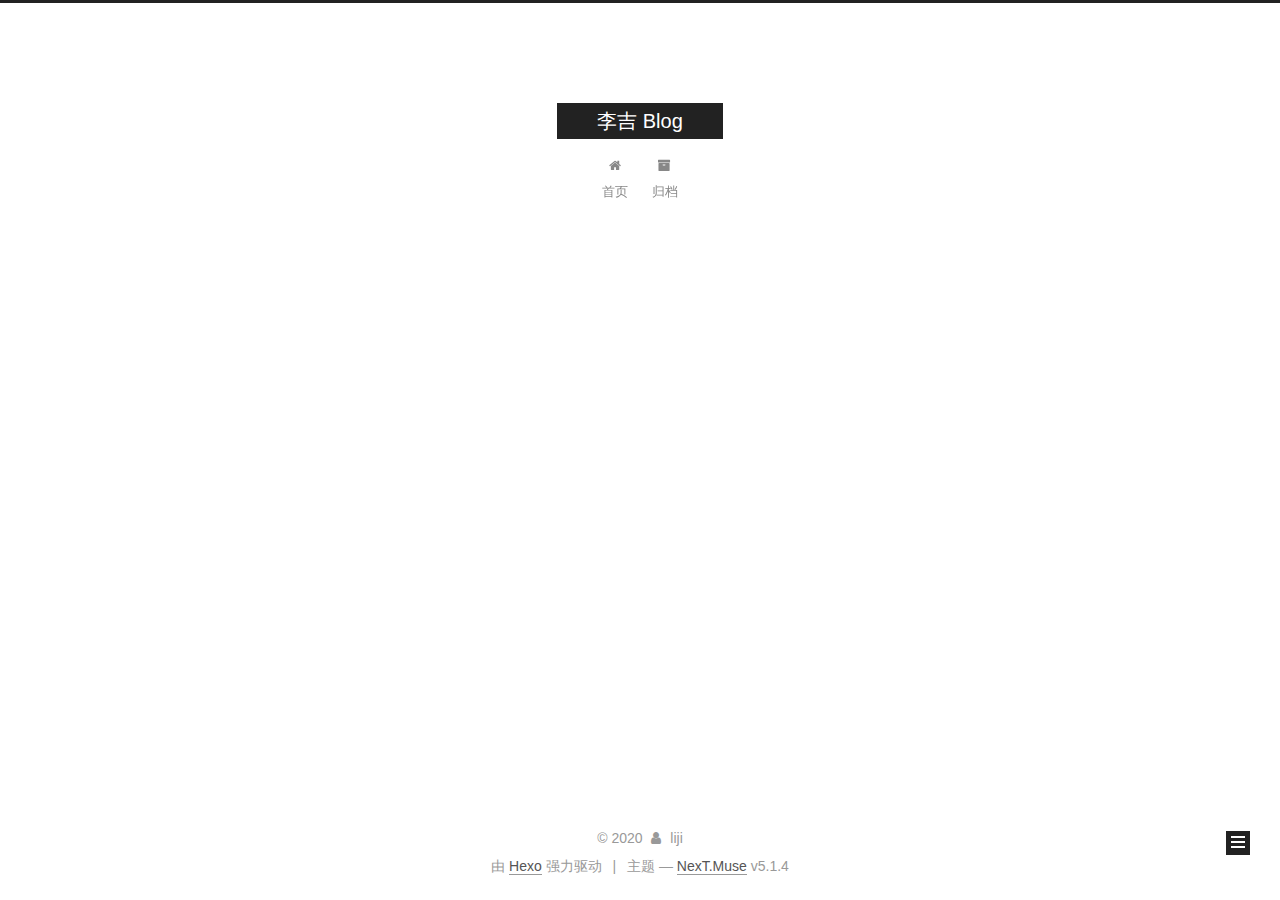
==== commit 58589a77: "Site updated: 2020-01-24 14:27:27" ====
--- a/archives/index.html
+++ b/archives/index.html
@@ -81,9 +81,9 @@
 
 <meta name="description" content="读后感">
 <meta property="og:type" content="website">
-<meta property="og:title" content="liji Blog">
+<meta property="og:title" content="李吉 Blog">
 <meta property="og:url" content="http://yoursite.com/archives/index.html">
-<meta property="og:site_name" content="liji Blog">
+<meta property="og:site_name" content="李吉 Blog">
 <meta property="og:description" content="读后感">
 <meta property="article:author" content="liji">
 <meta name="twitter:card" content="summary">
@@ -122,7 +122,7 @@
 
 
 
-  <title>归档 | liji Blog</title>
+  <title>归档 | 李吉 Blog</title>
   
 
 
@@ -152,7 +152,7 @@
     <div class="custom-logo-site-title">
       <a href="/"  class="brand" rel="start">
         <span class="logo-line-before"><i></i></span>
-        <span class="site-title">liji Blog</span>
+        <span class="site-title">李吉 Blog</span>
         <span class="logo-line-after"><i></i></span>
       </a>
     </div>
@@ -228,7 +228,7 @@
         
           
         
-        嗯..! 目前共计 2 篇日志。 继续努力。
+        嗯..! 目前共计 1 篇日志。 继续努力。
       </span>
 
       
@@ -275,43 +275,6 @@
 
       
 
-        
-        
-        
-
-        
-        
-
-        
-
-  <article class="post post-type-normal" itemscope itemtype="http://schema.org/Article">
-    <header class="post-header">
-
-      <h2 class="post-title">
-        
-            <a class="post-title-link" href="/2020/01/21/hello-world/" itemprop="url">
-              
-                <span itemprop="name">Hello World</span>
-              
-            </a>
-        
-      </h2>
-
-      <div class="post-meta">
-        <time class="post-time" itemprop="dateCreated"
-              datetime="2020-01-21T09:16:04+08:00"
-              content="2020-01-21" >
-          01-21
-        </time>
-      </div>
-
-    </header>
-  </article>
-
-
-
-      
-
     </div>
   </div>
   
@@ -363,7 +326,7 @@
               
                 <a href="/archives/%20%7C%7C%20archive">
               
-                  <span class="site-state-item-count">2</span>
+                  <span class="site-state-item-count">1</span>
                   <span class="site-state-item-name">日志</span>
                 </a>
               </div>
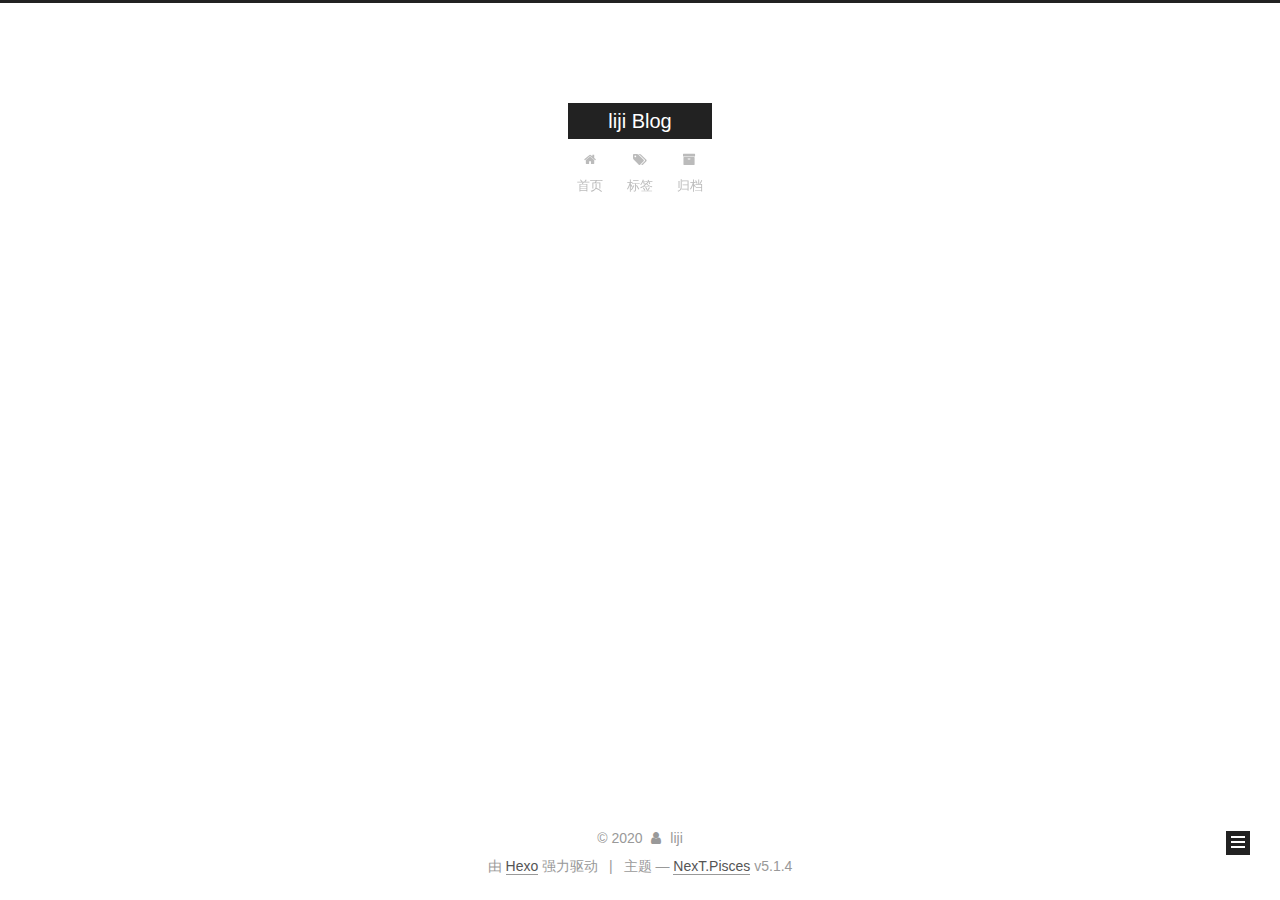
==== commit 43a54309: "Site updated: 2020-02-09 22:32:25" ====
--- a/archives/index.html
+++ b/archives/index.html
@@ -5,7 +5,7 @@
   
 
 
-<html class="theme-next muse use-motion" lang="zh-Hans">
+<html class="theme-next pisces use-motion" lang="zh-Hans">
 <head>
   <meta charset="UTF-8"/>
 <meta http-equiv="X-UA-Compatible" content="IE=edge" />
@@ -79,12 +79,12 @@
 
 
 
-<meta name="description" content="读后感">
+<meta name="description" content="书籍读后感">
 <meta property="og:type" content="website">
-<meta property="og:title" content="李吉 Blog">
+<meta property="og:title" content="liji Blog">
 <meta property="og:url" content="http://yoursite.com/archives/index.html">
-<meta property="og:site_name" content="李吉 Blog">
-<meta property="og:description" content="读后感">
+<meta property="og:site_name" content="liji Blog">
+<meta property="og:description" content="书籍读后感">
 <meta property="article:author" content="liji">
 <meta name="twitter:card" content="summary">
 
@@ -94,7 +94,7 @@
   var NexT = window.NexT || {};
   var CONFIG = {
     root: '/',
-    scheme: 'Muse',
+    scheme: 'Pisces',
     version: '5.1.4',
     sidebar: {"position":"left","display":"post","offset":12,"b2t":false,"scrollpercent":false,"onmobile":false},
     fancybox: true,
@@ -122,7 +122,7 @@
 
 
 
-  <title>归档 | 李吉 Blog</title>
+  <title>归档 | liji Blog</title>
   
 
 
@@ -152,7 +152,7 @@
     <div class="custom-logo-site-title">
       <a href="/"  class="brand" rel="start">
         <span class="logo-line-before"><i></i></span>
-        <span class="site-title">李吉 Blog</span>
+        <span class="site-title">liji Blog</span>
         <span class="logo-line-after"><i></i></span>
       </a>
     </div>
@@ -187,6 +187,16 @@
         </li>
       
         
+        <li class="menu-item menu-item-tags">
+          <a href="/tags/%20" rel="section">
+            
+              <i class="menu-item-icon fa fa-fw fa-tags"></i> <br />
+            
+            标签
+          </a>
+        </li>
+      
+        
         <li class="menu-item menu-item-archives">
           <a href="/archives/%20" rel="section">
             
@@ -228,7 +238,7 @@
         
           
         
-        嗯..! 目前共计 1 篇日志。 继续努力。
+        嗯..! 目前共计 2 篇日志。 继续努力。
       </span>
 
       
@@ -242,6 +252,43 @@
           <div class="collection-title">
             <h1 class="archive-year" id="archive-year-2020">2020</h1>
           </div>
+        
+        
+
+        
+
+  <article class="post post-type-normal" itemscope itemtype="http://schema.org/Article">
+    <header class="post-header">
+
+      <h2 class="post-title">
+        
+            <a class="post-title-link" href="/2020/02/01/%E6%9E%B6%E6%9E%84%E6%95%B4%E6%B4%81%E4%B9%8B%E9%81%93/" itemprop="url">
+              
+                <span itemprop="name">架构整洁之道</span>
+              
+            </a>
+        
+      </h2>
+
+      <div class="post-meta">
+        <time class="post-time" itemprop="dateCreated"
+              datetime="2020-02-01T13:29:52+08:00"
+              content="2020-02-01" >
+          02-01
+        </time>
+      </div>
+
+    </header>
+  </article>
+
+
+
+      
+
+        
+        
+        
+
         
         
 
@@ -316,7 +363,7 @@
           <div class="site-author motion-element" itemprop="author" itemscope itemtype="http://schema.org/Person">
             
               <p class="site-author-name" itemprop="name">liji</p>
-              <p class="site-description motion-element" itemprop="description">读后感</p>
+              <p class="site-description motion-element" itemprop="description">书籍读后感</p>
           </div>
 
           <nav class="site-state motion-element">
@@ -326,7 +373,7 @@
               
                 <a href="/archives/%20%7C%7C%20archive">
               
-                  <span class="site-state-item-count">1</span>
+                  <span class="site-state-item-count">2</span>
                   <span class="site-state-item-name">日志</span>
                 </a>
               </div>
@@ -385,7 +432,7 @@
 
 
 
-  <div class="theme-info">主题 &mdash; <a class="theme-link" target="_blank" href="https://github.com/iissnan/hexo-theme-next">NexT.Muse</a> v5.1.4</div>
+  <div class="theme-info">主题 &mdash; <a class="theme-link" target="_blank" href="https://github.com/iissnan/hexo-theme-next">NexT.Pisces</a> v5.1.4</div>
 
 
 
@@ -485,6 +532,13 @@
   
   
 
+
+  <script type="text/javascript" src="/js/src/affix.js?v=5.1.4"></script>
+
+  <script type="text/javascript" src="/js/src/schemes/pisces.js?v=5.1.4"></script>
+
+
+
   
 
   
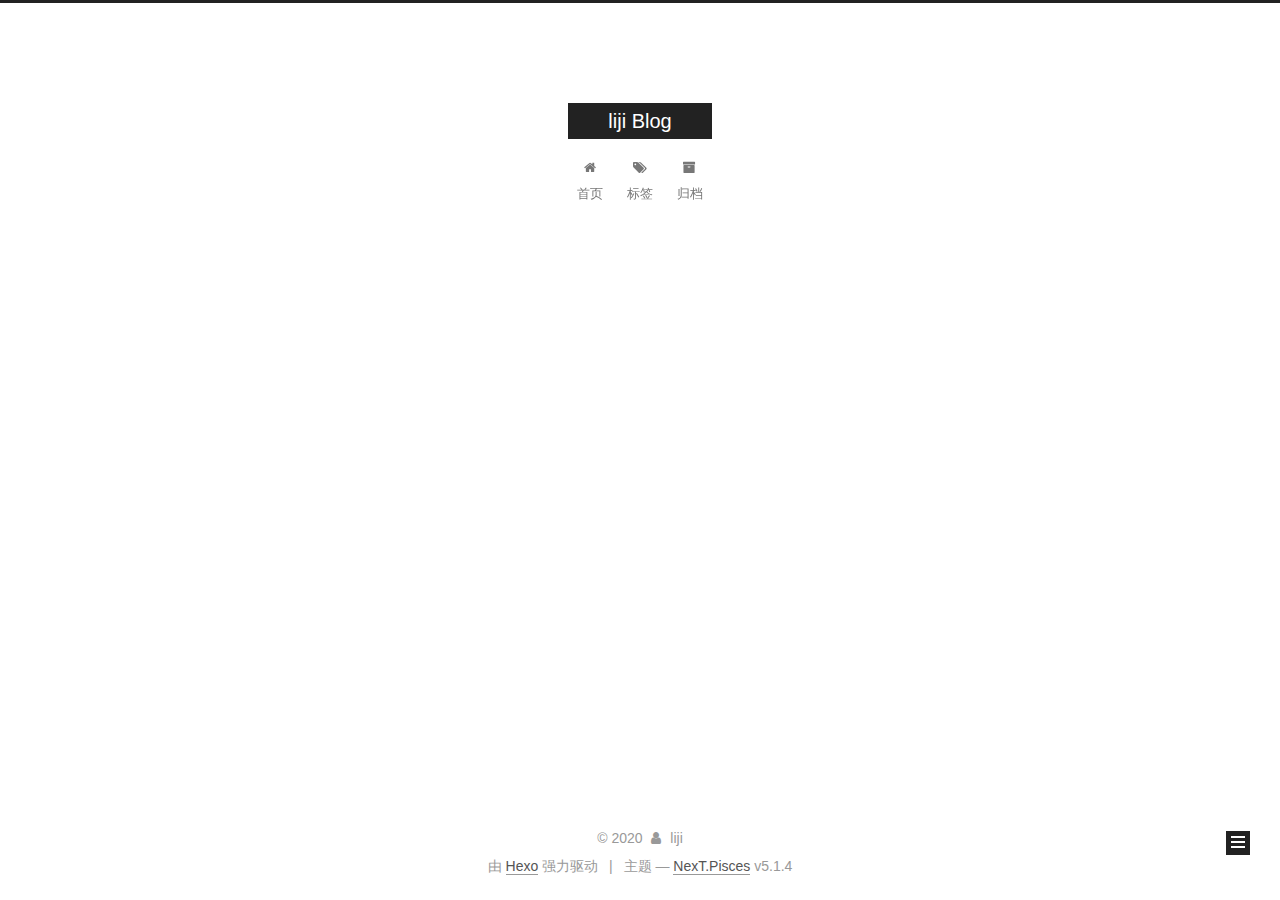
==== commit d0c5bcc0: "Site updated: 2020-02-23 13:19:27" ====
--- a/archives/index.html
+++ b/archives/index.html
@@ -238,7 +238,7 @@
         
           
         
-        嗯..! 目前共计 2 篇日志。 继续努力。
+        嗯..! 目前共计 3 篇日志。 继续努力。
       </span>
 
       
@@ -252,6 +252,43 @@
           <div class="collection-title">
             <h1 class="archive-year" id="archive-year-2020">2020</h1>
           </div>
+        
+        
+
+        
+
+  <article class="post post-type-normal" itemscope itemtype="http://schema.org/Article">
+    <header class="post-header">
+
+      <h2 class="post-title">
+        
+            <a class="post-title-link" href="/2020/02/11/%E6%9E%B6%E6%9E%84%E6%95%B4%E6%B4%81%E4%B9%8B%E9%81%932/" itemprop="url">
+              
+                <span itemprop="name">架构整洁之道2</span>
+              
+            </a>
+        
+      </h2>
+
+      <div class="post-meta">
+        <time class="post-time" itemprop="dateCreated"
+              datetime="2020-02-11T21:30:05+08:00"
+              content="2020-02-11" >
+          02-11
+        </time>
+      </div>
+
+    </header>
+  </article>
+
+
+
+      
+
+        
+        
+        
+
         
         
 
@@ -373,7 +410,7 @@
               
                 <a href="/archives/%20%7C%7C%20archive">
               
-                  <span class="site-state-item-count">2</span>
+                  <span class="site-state-item-count">3</span>
                   <span class="site-state-item-name">日志</span>
                 </a>
               </div>
